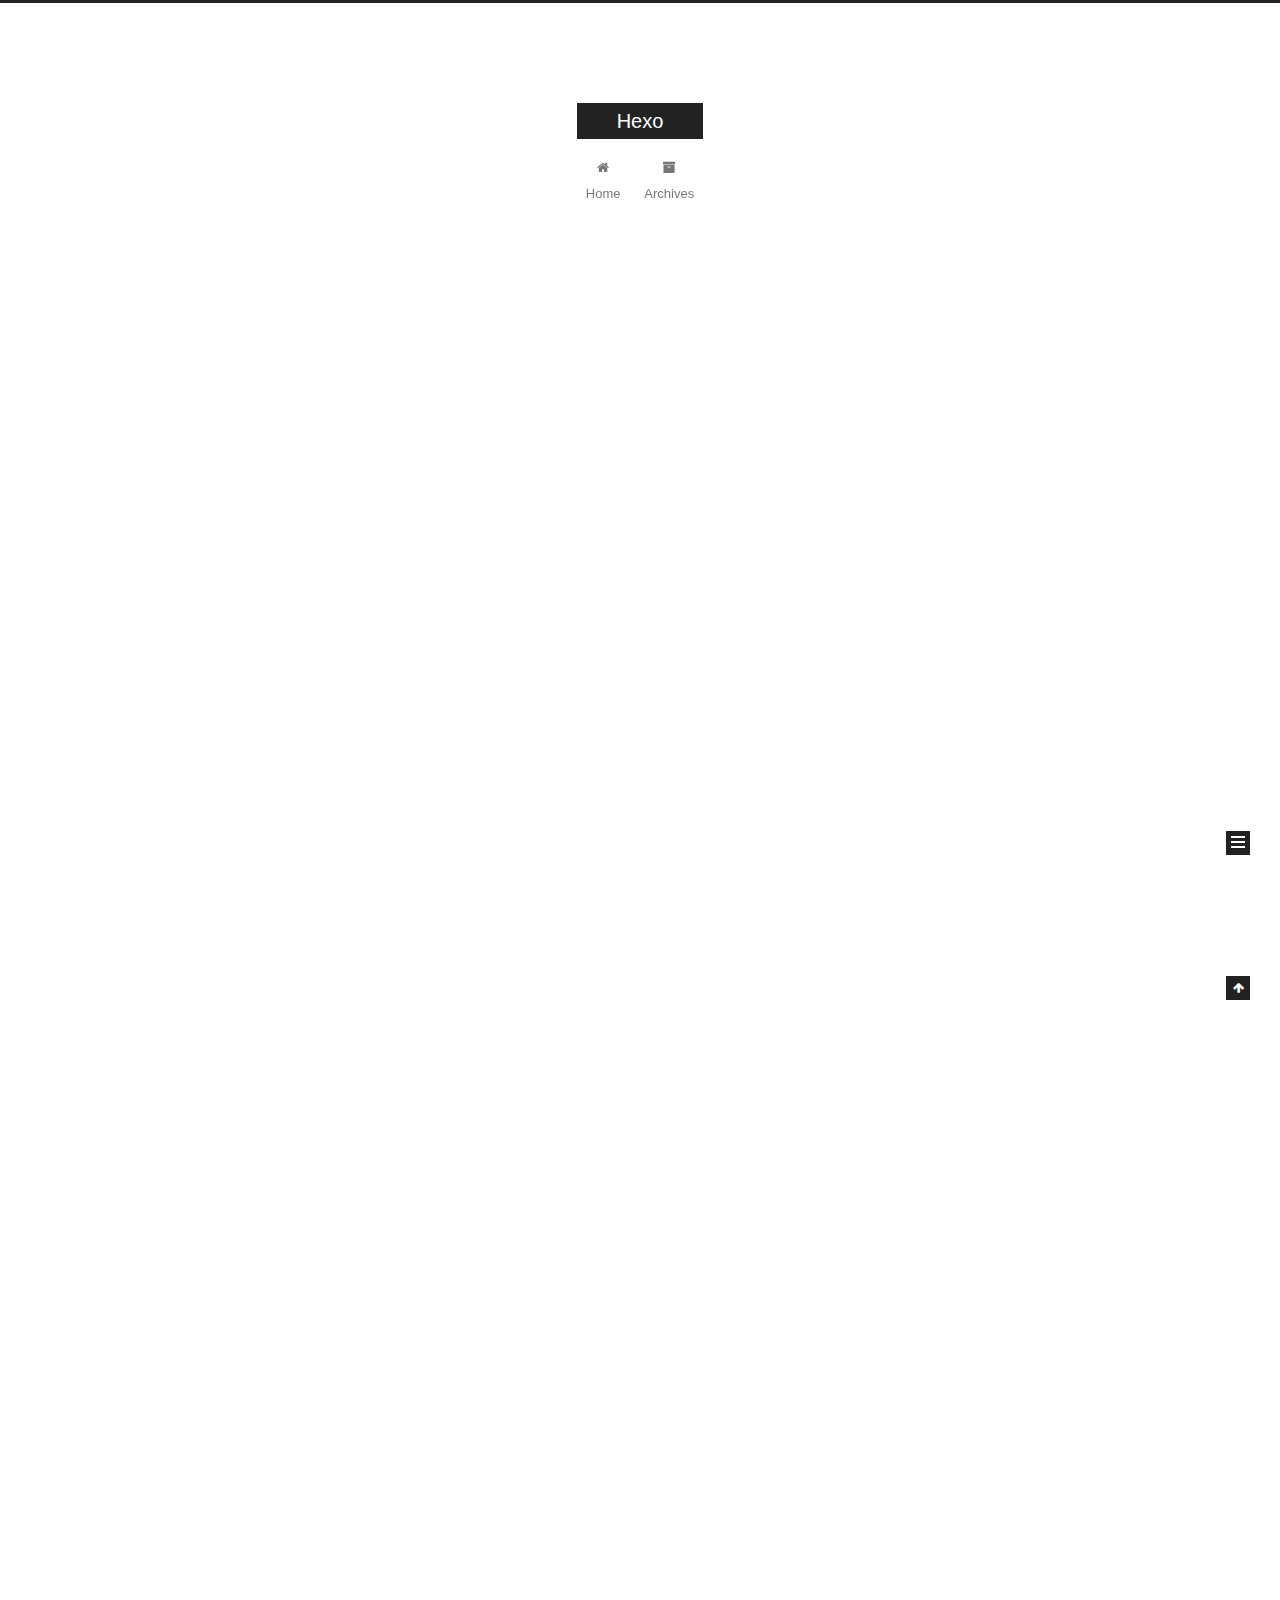
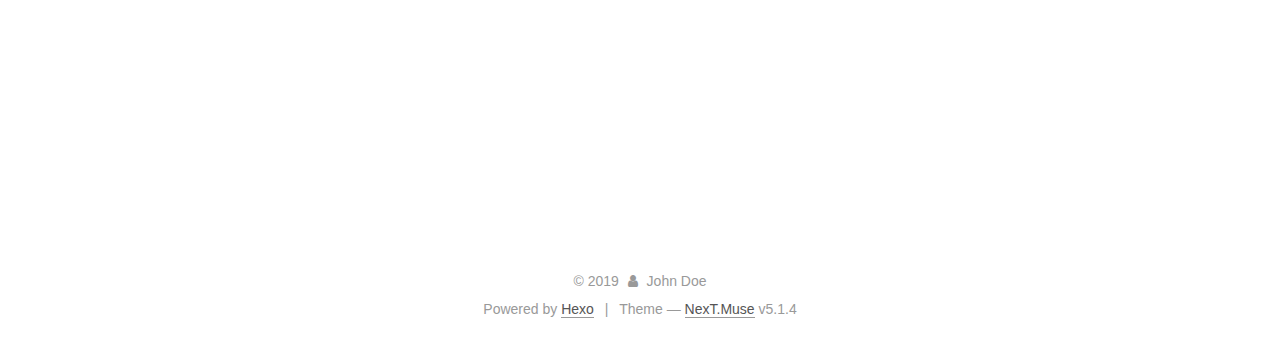
==== index.html @ de1c79ef "Site updated: 2019-03-16 00:17:09" ====
<!DOCTYPE html>



  


<html class="theme-next muse use-motion" lang>
<head><meta name="generator" content="Hexo 3.8.0">
  <meta charset="UTF-8">
<meta http-equiv="X-UA-Compatible" content="IE=edge">
<meta name="viewport" content="width=device-width, initial-scale=1, maximum-scale=1">
<meta name="theme-color" content="#222">









<meta http-equiv="Cache-Control" content="no-transform">
<meta http-equiv="Cache-Control" content="no-siteapp">
















  
  
  <link href="/lib/fancybox/source/jquery.fancybox.css?v=2.1.5" rel="stylesheet" type="text/css">







<link href="/lib/font-awesome/css/font-awesome.min.css?v=4.6.2" rel="stylesheet" type="text/css">

<link href="/css/main.css?v=5.1.4" rel="stylesheet" type="text/css">


  <link rel="apple-touch-icon" sizes="180x180" href="/images/apple-touch-icon-next.png?v=5.1.4">


  <link rel="icon" type="image/png" sizes="32x32" href="/images/favicon-32x32-next.png?v=5.1.4">


  <link rel="icon" type="image/png" sizes="16x16" href="/images/favicon-16x16-next.png?v=5.1.4">


  <link rel="mask-icon" href="/images/logo.svg?v=5.1.4" color="#222">





  <meta name="keywords" content="Hexo, NexT">










<meta property="og:type" content="website">
<meta property="og:title" content="Hexo">
<meta property="og:url" content="http://yoursite.com/index.html">
<meta property="og:site_name" content="Hexo">
<meta property="og:locale" content="default">
<meta name="twitter:card" content="summary">
<meta name="twitter:title" content="Hexo">



<script type="text/javascript" id="hexo.configurations">
  var NexT = window.NexT || {};
  var CONFIG = {
    root: '/',
    scheme: 'Muse',
    version: '5.1.4',
    sidebar: {"position":"left","display":"post","offset":12,"b2t":false,"scrollpercent":false,"onmobile":false},
    fancybox: true,
    tabs: true,
    motion: {"enable":true,"async":false,"transition":{"post_block":"fadeIn","post_header":"slideDownIn","post_body":"slideDownIn","coll_header":"slideLeftIn","sidebar":"slideUpIn"}},
    duoshuo: {
      userId: '0',
      author: 'Author'
    },
    algolia: {
      applicationID: '',
      apiKey: '',
      indexName: '',
      hits: {"per_page":10},
      labels: {"input_placeholder":"Search for Posts","hits_empty":"We didn't find any results for the search: ${query}","hits_stats":"${hits} results found in ${time} ms"}
    }
  };
</script>



  <link rel="canonical" href="http://yoursite.com/">





  <title>Hexo</title>
  








</head>

<body itemscope itemtype="http://schema.org/WebPage" lang="default">

  
  
    
  

  <div class="container sidebar-position-left 
  page-home">
    <div class="headband"></div>

    <header id="header" class="header" itemscope itemtype="http://schema.org/WPHeader">
      <div class="header-inner"><div class="site-brand-wrapper">
  <div class="site-meta ">
    

    <div class="custom-logo-site-title">
      <a href="/" class="brand" rel="start">
        <span class="logo-line-before"><i></i></span>
        <span class="site-title">Hexo</span>
        <span class="logo-line-after"><i></i></span>
      </a>
    </div>
      
        <p class="site-subtitle"></p>
      
  </div>

  <div class="site-nav-toggle">
    <button>
      <span class="btn-bar"></span>
      <span class="btn-bar"></span>
      <span class="btn-bar"></span>
    </button>
  </div>
</div>

<nav class="site-nav">
  

  
    <ul id="menu" class="menu">
      
        
        <li class="menu-item menu-item-home">
          <a href="/" rel="section">
            
              <i class="menu-item-icon fa fa-fw fa-home"></i> <br>
            
            Home
          </a>
        </li>
      
        
        <li class="menu-item menu-item-archives">
          <a href="/archives/" rel="section">
            
              <i class="menu-item-icon fa fa-fw fa-archive"></i> <br>
            
            Archives
          </a>
        </li>
      

      
    </ul>
  

  
</nav>



 </div>
    </header>

    <main id="main" class="main">
      <div class="main-inner">
        <div class="content-wrap">
          <div id="content" class="content">
            
  <section id="posts" class="posts-expand">
    
      

  

  
  
  

  <article class="post post-type-normal" itemscope itemtype="http://schema.org/Article">
  
  
  
  <div class="post-block">
    <link itemprop="mainEntityOfPage" href="http://yoursite.com/2019/03/16/ap/">

    <span hidden itemprop="author" itemscope itemtype="http://schema.org/Person">
      <meta itemprop="name" content="John Doe">
      <meta itemprop="description" content>
      <meta itemprop="image" content="/images/avatar.gif">
    </span>

    <span hidden itemprop="publisher" itemscope itemtype="http://schema.org/Organization">
      <meta itemprop="name" content="Hexo">
    </span>

    
      <header class="post-header">

        
        
          <h1 class="post-title" itemprop="name headline">
                
                <a class="post-title-link" href="/2019/03/16/ap/" itemprop="url">ap</a></h1>
        

        <div class="post-meta">
          <span class="post-time">
            
              <span class="post-meta-item-icon">
                <i class="fa fa-calendar-o"></i>
              </span>
              
                <span class="post-meta-item-text">Posted on</span>
              
              <time title="Post created" itemprop="dateCreated datePublished" datetime="2019-03-16T00:16:54+08:00">
                2019-03-16
              </time>
            

            

            
          </span>

          

          
            
          

          
          

          

          

          

        </div>
      </header>
    

    
    
    
    <div class="post-body" itemprop="articleBody">

      
      

      
        
          
            
          
        
      
    </div>
    
    
    

    

    

    

    <footer class="post-footer">
      

      

      

      
      
        <div class="post-eof"></div>
      
    </footer>
  </div>
  
  
  
  </article>


    
      

  

  
  
  

  <article class="post post-type-normal" itemscope itemtype="http://schema.org/Article">
  
  
  
  <div class="post-block">
    <link itemprop="mainEntityOfPage" href="http://yoursite.com/2019/03/16/你好/">

    <span hidden itemprop="author" itemscope itemtype="http://schema.org/Person">
      <meta itemprop="name" content="John Doe">
      <meta itemprop="description" content>
      <meta itemprop="image" content="/images/avatar.gif">
    </span>

    <span hidden itemprop="publisher" itemscope itemtype="http://schema.org/Organization">
      <meta itemprop="name" content="Hexo">
    </span>

    
      <header class="post-header">

        
        
          <h1 class="post-title" itemprop="name headline">
                
                <a class="post-title-link" href="/2019/03/16/你好/" itemprop="url">Untitled</a></h1>
        

        <div class="post-meta">
          <span class="post-time">
            
              <span class="post-meta-item-icon">
                <i class="fa fa-calendar-o"></i>
              </span>
              
                <span class="post-meta-item-text">Posted on</span>
              
              <time title="Post created" itemprop="dateCreated datePublished" datetime="2019-03-16T00:08:29+08:00">
                2019-03-16
              </time>
            

            

            
          </span>

          

          
            
          

          
          

          

          

          

        </div>
      </header>
    

    
    
    
    <div class="post-body" itemprop="articleBody">

      
      

      
        
          
            <p>#你好</p>
<p>##你好</p>

          
        
      
    </div>
    
    
    

    

    

    

    <footer class="post-footer">
      

      

      

      
      
        <div class="post-eof"></div>
      
    </footer>
  </div>
  
  
  
  </article>


    
      

  

  
  
  

  <article class="post post-type-normal" itemscope itemtype="http://schema.org/Article">
  
  
  
  <div class="post-block">
    <link itemprop="mainEntityOfPage" href="http://yoursite.com/2019/03/15/hello-world/">

    <span hidden itemprop="author" itemscope itemtype="http://schema.org/Person">
      <meta itemprop="name" content="John Doe">
      <meta itemprop="description" content>
      <meta itemprop="image" content="/images/avatar.gif">
    </span>

    <span hidden itemprop="publisher" itemscope itemtype="http://schema.org/Organization">
      <meta itemprop="name" content="Hexo">
    </span>

    
      <header class="post-header">

        
        
          <h1 class="post-title" itemprop="name headline">
                
                <a class="post-title-link" href="/2019/03/15/hello-world/" itemprop="url">Hello World</a></h1>
        

        <div class="post-meta">
          <span class="post-time">
            
              <span class="post-meta-item-icon">
                <i class="fa fa-calendar-o"></i>
              </span>
              
                <span class="post-meta-item-text">Posted on</span>
              
              <time title="Post created" itemprop="dateCreated datePublished" datetime="2019-03-15T22:53:19+08:00">
                2019-03-15
              </time>
            

            

            
          </span>

          

          
            
          

          
          

          

          

          

        </div>
      </header>
    

    
    
    
    <div class="post-body" itemprop="articleBody">

      
      

      
        
          
            <p>Welcome to <a href="https://hexo.io/" target="_blank" rel="noopener">Hexo</a>! This is your very first post. Check <a href="https://hexo.io/docs/" target="_blank" rel="noopener">documentation</a> for more info. If you get any problems when using Hexo, you can find the answer in <a href="https://hexo.io/docs/troubleshooting.html" target="_blank" rel="noopener">troubleshooting</a> or you can ask me on <a href="https://github.com/hexojs/hexo/issues" target="_blank" rel="noopener">GitHub</a>.</p>
<h2 id="Quick-Start"><a href="#Quick-Start" class="headerlink" title="Quick Start"></a>Quick Start</h2><h3 id="Create-a-new-post"><a href="#Create-a-new-post" class="headerlink" title="Create a new post"></a>Create a new post</h3><figure class="highlight bash"><table><tr><td class="gutter"><pre><span class="line">1</span><br></pre></td><td class="code"><pre><span class="line">$ hexo new <span class="string">"My New Post"</span></span><br></pre></td></tr></table></figure>
<p>More info: <a href="https://hexo.io/docs/writing.html" target="_blank" rel="noopener">Writing</a></p>
<h3 id="Run-server"><a href="#Run-server" class="headerlink" title="Run server"></a>Run server</h3><figure class="highlight bash"><table><tr><td class="gutter"><pre><span class="line">1</span><br></pre></td><td class="code"><pre><span class="line">$ hexo server</span><br></pre></td></tr></table></figure>
<p>More info: <a href="https://hexo.io/docs/server.html" target="_blank" rel="noopener">Server</a></p>
<h3 id="Generate-static-files"><a href="#Generate-static-files" class="headerlink" title="Generate static files"></a>Generate static files</h3><figure class="highlight bash"><table><tr><td class="gutter"><pre><span class="line">1</span><br></pre></td><td class="code"><pre><span class="line">$ hexo generate</span><br></pre></td></tr></table></figure>
<p>More info: <a href="https://hexo.io/docs/generating.html" target="_blank" rel="noopener">Generating</a></p>
<h3 id="Deploy-to-remote-sites"><a href="#Deploy-to-remote-sites" class="headerlink" title="Deploy to remote sites"></a>Deploy to remote sites</h3><figure class="highlight bash"><table><tr><td class="gutter"><pre><span class="line">1</span><br></pre></td><td class="code"><pre><span class="line">$ hexo deploy</span><br></pre></td></tr></table></figure>
<p>More info: <a href="https://hexo.io/docs/deployment.html" target="_blank" rel="noopener">Deployment</a></p>

          
        
      
    </div>
    
    
    

    

    

    

    <footer class="post-footer">
      

      

      

      
      
        <div class="post-eof"></div>
      
    </footer>
  </div>
  
  
  
  </article>


    
  </section>

  


          </div>
          


          

        </div>
        
          
  
  <div class="sidebar-toggle">
    <div class="sidebar-toggle-line-wrap">
      <span class="sidebar-toggle-line sidebar-toggle-line-first"></span>
      <span class="sidebar-toggle-line sidebar-toggle-line-middle"></span>
      <span class="sidebar-toggle-line sidebar-toggle-line-last"></span>
    </div>
  </div>

  <aside id="sidebar" class="sidebar">
    
    <div class="sidebar-inner">

      

      

      <section class="site-overview-wrap sidebar-panel sidebar-panel-active">
        <div class="site-overview">
          <div class="site-author motion-element" itemprop="author" itemscope itemtype="http://schema.org/Person">
            
              <p class="site-author-name" itemprop="name">John Doe</p>
              <p class="site-description motion-element" itemprop="description"></p>
          </div>

          <nav class="site-state motion-element">

            
              <div class="site-state-item site-state-posts">
              
                <a href="/archives/">
              
                  <span class="site-state-item-count">3</span>
                  <span class="site-state-item-name">posts</span>
                </a>
              </div>
            

            

            

          </nav>

          

          

          
          

          
          

          

        </div>
      </section>

      

      

    </div>
  </aside>


        
      </div>
    </main>

    <footer id="footer" class="footer">
      <div class="footer-inner">
        <div class="copyright">&copy; <span itemprop="copyrightYear">2019</span>
  <span class="with-love">
    <i class="fa fa-user"></i>
  </span>
  <span class="author" itemprop="copyrightHolder">John Doe</span>

  
</div>


  <div class="powered-by">Powered by <a class="theme-link" target="_blank" href="https://hexo.io">Hexo</a></div>



  <span class="post-meta-divider">|</span>



  <div class="theme-info">Theme &mdash; <a class="theme-link" target="_blank" href="https://github.com/iissnan/hexo-theme-next">NexT.Muse</a> v5.1.4</div>




        







        
      </div>
    </footer>

    
      <div class="back-to-top">
        <i class="fa fa-arrow-up"></i>
        
      </div>
    

    

  </div>

  

<script type="text/javascript">
  if (Object.prototype.toString.call(window.Promise) !== '[object Function]') {
    window.Promise = null;
  }
</script>









  












  
  
    <script type="text/javascript" src="/lib/jquery/index.js?v=2.1.3"></script>
  

  
  
    <script type="text/javascript" src="/lib/fastclick/lib/fastclick.min.js?v=1.0.6"></script>
  

  
  
    <script type="text/javascript" src="/lib/jquery_lazyload/jquery.lazyload.js?v=1.9.7"></script>
  

  
  
    <script type="text/javascript" src="/lib/velocity/velocity.min.js?v=1.2.1"></script>
  

  
  
    <script type="text/javascript" src="/lib/velocity/velocity.ui.min.js?v=1.2.1"></script>
  

  
  
    <script type="text/javascript" src="/lib/fancybox/source/jquery.fancybox.pack.js?v=2.1.5"></script>
  


  


  <script type="text/javascript" src="/js/src/utils.js?v=5.1.4"></script>

  <script type="text/javascript" src="/js/src/motion.js?v=5.1.4"></script>



  
  

  

  


  <script type="text/javascript" src="/js/src/bootstrap.js?v=5.1.4"></script>



  


  




	





  





  












  





  

  

  

  
  

  

  

  

</body>
</html>
---- css/main.css ----
/* normalize.css v3.0.2 | MIT License | git.io/normalize */
html {
  font-family: sans-serif; /* 1 */
  -ms-text-size-adjust: 100%; /* 2 */
  -webkit-text-size-adjust: 100%; /* 2 */
}
body {
  margin: 0;
}
article,
aside,
details,
figcaption,
figure,
footer,
header,
hgroup,
main,
menu,
nav,
section,
summary {
  display: block;
}
audio,
canvas,
progress,
video {
  display: inline-block; /* 1 */
  vertical-align: baseline; /* 2 */
}
audio:not([controls]) {
  display: none;
  height: 0;
}
[hidden],
template {
  display: none;
}
a {
  background-color: transparent;
}
a:active,
a:hover {
  outline: 0;
}
abbr[title] {
  border-bottom: 1px dotted;
}
b,
strong {
  font-weight: bold;
}
dfn {
  font-style: italic;
}
h1 {
  font-size: 2em;
  margin: 0.67em 0;
}
mark {
  background: #ff0;
  color: #000;
}
small {
  font-size: 80%;
}
sub,
sup {
  font-size: 75%;
  line-height: 0;
  position: relative;
  vertical-align: baseline;
}
sup {
  top: -0.5em;
}
sub {
  bottom: -0.25em;
}
img {
  border: 0;
}
svg:not(:root) {
  overflow: hidden;
}
figure {
  margin: 1em 40px;
}
hr {
  -moz-box-sizing: content-box;
  box-sizing: content-box;
  height: 0;
}
pre {
  overflow: auto;
}
code,
kbd,
pre,
samp {
  font-family: monospace, monospace;
  font-size: 1em;
}
button,
input,
optgroup,
select,
textarea {
  color: inherit; /* 1 */
  font: inherit; /* 2 */
  margin: 0; /* 3 */
}
button {
  overflow: visible;
}
button,
select {
  text-transform: none;
}
button,
html input[type="button"],
input[type="reset"],
input[type="submit"] {
  -webkit-appearance: button; /* 2 */
  cursor: pointer; /* 3 */
}
button[disabled],
html input[disabled] {
  cursor: default;
}
button::-moz-focus-inner,
input::-moz-focus-inner {
  border: 0;
  padding: 0;
}
input {
  line-height: normal;
}
input[type="checkbox"],
input[type="radio"] {
  box-sizing: border-box; /* 1 */
  padding: 0; /* 2 */
}
input[type="number"]::-webkit-inner-spin-button,
input[type="number"]::-webkit-outer-spin-button {
  height: auto;
}
input[type="search"] {
  -webkit-appearance: textfield; /* 1 */
  -moz-box-sizing: content-box;
  -webkit-box-sizing: content-box; /* 2 */
  box-sizing: content-box;
}
input[type="search"]::-webkit-search-cancel-button,
input[type="search"]::-webkit-search-decoration {
  -webkit-appearance: none;
}
fieldset {
  border: 1px solid #c0c0c0;
  margin: 0 2px;
  padding: 0.35em 0.625em 0.75em;
}
legend {
  border: 0; /* 1 */
  padding: 0; /* 2 */
}
textarea {
  overflow: auto;
}
optgroup {
  font-weight: bold;
}
table {
  border-collapse: collapse;
  border-spacing: 0;
}
td,
th {
  padding: 0;
}
::selection {
  background: #262a30;
  color: #fff;
}
body {
  position: relative;
  font-family: 'Lato', "PingFang SC", "Microsoft YaHei", sans-serif;
  font-size: 14px;
  line-height: 2;
  color: #555;
  background: #fff;
}
@media (max-width: 767px) {
  body {
    padding-right: 0 !important;
  }
}
@media (min-width: 768px) and (max-width: 991px) {
  body {
    padding-right: 0 !important;
  }
}
@media (min-width: 1600px) {
  body {
    font-size: 16px;
  }
}
h1,
h2,
h3,
h4,
h5,
h6 {
  margin: 0;
  padding: 0;
  font-weight: bold;
  line-height: 1.5;
  font-family: 'Lato', "PingFang SC", "Microsoft YaHei", sans-serif;
}
h2,
h3,
h4,
h5,
h6 {
  margin: 20px 0 15px;
}
h1 {
  font-size: 22px;
}
@media (max-width: 767px) {
  h1 {
    font-size: 18px;
  }
}
h2 {
  font-size: 20px;
}
@media (max-width: 767px) {
  h2 {
    font-size: 16px;
  }
}
h3 {
  font-size: 18px;
}
@media (max-width: 767px) {
  h3 {
    font-size: 14px;
  }
}
h4 {
  font-size: 16px;
}
@media (max-width: 767px) {
  h4 {
    font-size: 12px;
  }
}
h5 {
  font-size: 14px;
}
@media (max-width: 767px) {
  h5 {
    font-size: 10px;
  }
}
h6 {
  font-size: 12px;
}
@media (max-width: 767px) {
  h6 {
    font-size: 8px;
  }
}
p {
  margin: 0 0 20px 0;
}
a {
  color: #555;
  text-decoration: none;
  outline: none;
  border-bottom: 1px solid #999;
  word-wrap: break-word;
}
a:hover {
  color: #222;
  border-bottom-color: #222;
}
blockquote {
  margin: 0;
  padding: 0;
}
img {
  display: block;
  margin: auto;
  max-width: 100%;
  height: auto;
}
hr {
  margin: 40px 0;
  height: 3px;
  border: none;
  background-color: #ddd;
  background-image: repeating-linear-gradient(-45deg, #fff, #fff 4px, transparent 4px, transparent 8px);
}
blockquote {
  padding: 0 15px;
  color: #666;
  border-left: 4px solid #ddd;
}
blockquote cite::before {
  content: "-";
  padding: 0 5px;
}
dt {
  font-weight: 700;
}
dd {
  margin: 0;
  padding: 0;
}
kbd {
  border: 1px solid #ccc;
  border-radius: 0.2em;
  box-shadow: 0.1em 0.1em 0.2em rgba(0,0,0,0.1);
  background-color: #f9f9f9;
  font-family: inherit;
  background-image: -webkit-linear-gradient(top, #eee, #fff, #eee);
  padding: 0.1em 0.3em;
  white-space: nowrap;
}
.text-left {
  text-align: left;
}
.text-center {
  text-align: center;
}
.text-right {
  text-align: right;
}
.text-justify {
  text-align: justify;
}
.text-nowrap {
  white-space: nowrap;
}
.text-lowercase {
  text-transform: lowercase;
}
.text-uppercase {
  text-transform: uppercase;
}
.text-capitalize {
  text-transform: capitalize;
}
.center-block {
  display: block;
  margin-left: auto;
  margin-right: auto;
}
.clearfix:before,
.clearfix:after {
  content: " ";
  display: table;
}
.clearfix:after {
  clear: both;
}
.pullquote {
  width: 45%;
}
.pullquote.left {
  float: left;
  margin-left: 5px;
  margin-right: 10px;
}
.pullquote.right {
  float: right;
  margin-left: 10px;
  margin-right: 5px;
}
.affix.affix.affix {
  position: fixed;
}
.translation {
  margin-top: -20px;
  font-size: 14px;
  color: #999;
}
.scrollbar-measure {
  width: 100px;
  height: 100px;
  overflow: scroll;
  position: absolute;
  top: -9999px;
}
.use-motion .motion-element {
  opacity: 0;
}
table {
  margin: 20px 0;
  width: 100%;
  border-collapse: collapse;
  border-spacing: 0;
  border: 1px solid #ddd;
  font-size: 14px;
  table-layout: fixed;
  word-wrap: break-all;
}
table>tbody>tr:nth-of-type(odd) {
  background-color: #f9f9f9;
}
table>tbody>tr:hover {
  background-color: #f5f5f5;
}
caption,
th,
td {
  padding: 8px;
  text-align: left;
  vertical-align: middle;
  font-weight: normal;
}
th,
td {
  border-bottom: 3px solid #ddd;
  border-right: 1px solid #eee;
}
th {
  padding-bottom: 10px;
  font-weight: 700;
}
td {
  border-bottom-width: 1px;
}
html,
body {
  height: 100%;
}
.container {
  position: relative;
  min-height: 100%;
}
.header-inner {
  margin: 0 auto;
  padding: 100px 0 70px;
  width: 700px;
}
@media (min-width: 1600px) {
  .container .header-inner {
    width: 900px;
  }
}
.main {
  padding-bottom: 150px;
}
.main-inner {
  margin: 0 auto;
  width: 700px;
}
@media (min-width: 1600px) {
  .container .main-inner {
    width: 900px;
  }
}
.footer {
  position: absolute;
  left: 0;
  bottom: 0;
  width: 100%;
  min-height: 50px;
}
.footer-inner {
  box-sizing: border-box;
  margin: 20px auto;
  width: 700px;
}
@media (min-width: 1600px) {
  .container .footer-inner {
    width: 900px;
  }
}
pre,
.highlight {
  overflow: auto;
  margin: 20px 0;
  padding: 0;
  font-size: 13px;
  color: #4d4d4c;
  background: #f7f7f7;
  line-height: 1.6;
}
pre,
code {
  font-family: consolas, Menlo, "PingFang SC", "Microsoft YaHei", monospace;
}
code {
  padding: 2px 4px;
  word-wrap: break-word;
  color: #555;
  background: #eee;
  border-radius: 3px;
  font-size: 13px;
}
pre {
  padding: 10px;
}
pre code {
  padding: 0;
  color: #4d4d4c;
  background: none;
  text-shadow: none;
}
.highlight {
  border-radius: 1px;
}
.highlight pre {
  border: none;
  margin: 0;
  padding: 10px 0;
}
.highlight table {
  margin: 0;
  width: auto;
  border: none;
}
.highlight td {
  border: none;
  padding: 0;
}
.highlight figcaption {
  font-size: 1em;
  color: #4d4d4c;
  line-height: 1em;
  margin-bottom: 1em;
}
.highlight figcaption:before,
.highlight figcaption:after {
  content: " ";
  display: table;
}
.highlight figcaption:after {
  clear: both;
}
.highlight figcaption a {
  float: right;
  color: #4d4d4c;
}
.highlight figcaption a:hover {
  border-bottom-color: #4d4d4c;
}
.highlight .gutter pre {
  padding-left: 10px;
  padding-right: 10px;
  color: #869194;
  text-align: right;
  background-color: #eff2f3;
}
.highlight .code pre {
  width: 100%;
  padding-left: 10px;
  padding-right: 10px;
  background-color: #f7f7f7;
}
.highlight .line {
  height: 20px;
}
.gutter {
  -webkit-user-select: none;
  -moz-user-select: none;
  -ms-user-select: none;
  user-select: none;
}
.gist table {
  width: auto;
}
.gist table td {
  border: none;
}
pre .deletion {
  background: #fdd;
}
pre .addition {
  background: #dfd;
}
pre .meta {
  color: #8959a8;
}
pre .comment {
  color: #8e908c;
}
pre .variable,
pre .attribute,
pre .tag,
pre .regexp,
pre .ruby .constant,
pre .xml .tag .title,
pre .xml .pi,
pre .xml .doctype,
pre .html .doctype,
pre .css .id,
pre .css .class,
pre .css .pseudo {
  color: #c82829;
}
pre .number,
pre .preprocessor,
pre .built_in,
pre .literal,
pre .params,
pre .constant,
pre .command {
  color: #f5871f;
}
pre .ruby .class .title,
pre .css .rules .attribute,
pre .string,
pre .value,
pre .inheritance,
pre .header,
pre .ruby .symbol,
pre .xml .cdata,
pre .special,
pre .number,
pre .formula {
  color: #718c00;
}
pre .title,
pre .css .hexcolor {
  color: #3e999f;
}
pre .function,
pre .python .decorator,
pre .python .title,
pre .ruby .function .title,
pre .ruby .title .keyword,
pre .perl .sub,
pre .javascript .title,
pre .coffeescript .title {
  color: #4271ae;
}
pre .keyword,
pre .javascript .function {
  color: #8959a8;
}
.full-image.full-image.full-image.full-image {
  border: none;
  max-width: 100%;
  width: auto;
  margin: 20px auto 25px;
}
@media (min-width: 992px) {
  .full-image.full-image.full-image.full-image {
    max-width: none;
    width: 110%;
    margin: 25px -5%;
  }
}
.blockquote-center,
.page-home .post-type-quote blockquote,
.page-post-detail .post-type-quote blockquote {
  position: relative;
  margin: 40px 0;
  padding: 0;
  border-left: none;
  text-align: center;
}
.blockquote-center::before,
.page-home .post-type-quote blockquote::before,
.page-post-detail .post-type-quote blockquote::before,
.blockquote-center::after,
.page-home .post-type-quote blockquote::after,
.page-post-detail .post-type-quote blockquote::after {
  position: absolute;
  content: ' ';
  display: block;
  width: 100%;
  height: 24px;
  opacity: 0.2;
  background-repeat: no-repeat;
  background-position: 0 -6px;
  background-size: 22px 22px;
}
.blockquote-center::before,
.page-home .post-type-quote blockquote::before,
.page-post-detail .post-type-quote blockquote::before {
  top: -20px;
  background-image: url("../images/quote-l.svg");
  border-top: 1px solid #ccc;
}
.blockquote-center::after,
.page-home .post-type-quote blockquote::after,
.page-post-detail .post-type-quote blockquote::after {
  bottom: -20px;
  background-image: url("../images/quote-r.svg");
  border-bottom: 1px solid #ccc;
  background-position: 100% 8px;
}
.blockquote-center p,
.page-home .post-type-quote blockquote p,
.page-post-detail .post-type-quote blockquote p,
.blockquote-center div,
.page-home .post-type-quote blockquote div,
.page-post-detail .post-type-quote blockquote div {
  text-align: center;
}
.post .post-body .group-picture img {
  box-sizing: border-box;
  padding: 0 3px;
  border: none;
}
.post .group-picture-row {
  overflow: hidden;
  margin-top: 6px;
}
.post .group-picture-row:first-child {
  margin-top: 0;
}
.post .group-picture-column {
  float: left;
}
.page-post-detail .post-body .group-picture-column {
  float: none;
  margin-top: 10px;
  width: auto !important;
}
.page-post-detail .post-body .group-picture-column img {
  margin: 0 auto;
}
.page-archive .group-picture-container {
  overflow: hidden;
}
.page-archive .group-picture-row {
  float: left;
}
.page-archive .group-picture-row:first-child {
  margin-top: 6px;
}
.page-archive .group-picture-column {
  max-width: 150px;
  max-height: 150px;
}
.post-body .note {
  position: relative;
  padding: 15px;
  margin-bottom: 20px;
  border: 1px solid #eee;
  border-left-width: 5px;
  border-radius: 3px;
}
.post-body .note h2,
.post-body .note h3,
.post-body .note h4,
.post-body .note h5,
.post-body .note h6 {
  margin-top: 0;
  margin-bottom: 0;
  border-bottom: initial;
  padding-top: 0 !important;
}
.post-body .note p:first-child,
.post-body .note ul:first-child,
.post-body .note ol:first-child,
.post-body .note table:first-child,
.post-body .note pre:first-child,
.post-body .note blockquote:first-child {
  margin-top: 0;
}
.post-body .note p:last-child,
.post-body .note ul:last-child,
.post-body .note ol:last-child,
.post-body .note table:last-child,
.post-body .note pre:last-child,
.post-body .note blockquote:last-child {
  margin-bottom: 0;
}
.post-body .note.default {
  border-left-color: #777;
}
.post-body .note.default h2,
.post-body .note.default h3,
.post-body .note.default h4,
.post-body .note.default h5,
.post-body .note.default h6 {
  color: #777;
}
.post-body .note.primary {
  border-left-color: #6f42c1;
}
.post-body .note.primary h2,
.post-body .note.primary h3,
.post-body .note.primary h4,
.post-body .note.primary h5,
.post-body .note.primary h6 {
  color: #6f42c1;
}
.post-body .note.info {
  border-left-color: #428bca;
}
.post-body .note.info h2,
.post-body .note.info h3,
.post-body .note.info h4,
.post-body .note.info h5,
.post-body .note.info h6 {
  color: #428bca;
}
.post-body .note.success {
  border-left-color: #5cb85c;
}
.post-body .note.success h2,
.post-body .note.success h3,
.post-body .note.success h4,
.post-body .note.success h5,
.post-body .note.success h6 {
  color: #5cb85c;
}
.post-body .note.warning {
  border-left-color: #f0ad4e;
}
.post-body .note.warning h2,
.post-body .note.warning h3,
.post-body .note.warning h4,
.post-body .note.warning h5,
.post-body .note.warning h6 {
  color: #f0ad4e;
}
.post-body .note.danger {
  border-left-color: #d9534f;
}
.post-body .note.danger h2,
.post-body .note.danger h3,
.post-body .note.danger h4,
.post-body .note.danger h5,
.post-body .note.danger h6 {
  color: #d9534f;
}
.post-body .label {
  display: inline;
  padding: 0 2px;
  white-space: nowrap;
}
.post-body .label.default {
  background-color: #f0f0f0;
}
.post-body .label.primary {
  background-color: #efe6f7;
}
.post-body .label.info {
  background-color: #e5f2f8;
}
.post-body .label.success {
  background-color: #e7f4e9;
}
.post-body .label.warning {
  background-color: #fcf6e1;
}
.post-body .label.danger {
  background-color: #fae8eb;
}
.post-body .tabs {
  position: relative;
  display: block;
  margin-bottom: 20px;
  padding-top: 10px;
}
.post-body .tabs ul.nav-tabs {
  margin: 0;
  padding: 0;
  display: flex;
  margin-bottom: -1px;
}
@media (max-width: 413px) {
  .post-body .tabs ul.nav-tabs {
    display: block;
    margin-bottom: 5px;
  }
}
.post-body .tabs ul.nav-tabs li.tab {
  list-style-type: none !important;
  margin: 0 0.25em 0 0;
  border-top: 3px solid transparent;
  border-left: 1px solid transparent;
  border-right: 1px solid transparent;
}
@media (max-width: 413px) {
  .post-body .tabs ul.nav-tabs li.tab {
    margin: initial;
    border-top: 1px solid transparent;
    border-left: 3px solid transparent;
    border-right: 1px solid transparent;
    border-bottom: 1px solid transparent;
  }
}
.post-body .tabs ul.nav-tabs li.tab a {
  outline: 0;
  border-bottom: initial;
  display: block;
  line-height: 1.8em;
  padding: 0.25em 0.75em;
  transition-duration: 0.2s;
  transition-timing-function: ease-out;
  transition-delay: 0s;
}
.post-body .tabs ul.nav-tabs li.tab a i {
  width: 1.285714285714286em;
}
.post-body .tabs ul.nav-tabs li.tab.active {
  border-top: 3px solid #fc6423;
  border-left: 1px solid #ddd;
  border-right: 1px solid #ddd;
  background-color: #fff;
}
@media (max-width: 413px) {
  .post-body .tabs ul.nav-tabs li.tab.active {
    border-top: 1px solid #ddd;
    border-left: 3px solid #fc6423;
    border-right: 1px solid #ddd;
    border-bottom: 1px solid #ddd;
  }
}
.post-body .tabs ul.nav-tabs li.tab.active a {
  cursor: default;
  color: #555;
}
.post-body .tabs .tab-content {
  background-color: #fff;
}
.post-body .tabs .tab-content .tab-pane {
  border: 1px solid #ddd;
  padding: 20px 20px 0 20px;
}
.post-body .tabs .tab-content .tab-pane:not(.active) {
  display: none !important;
}
.post-body .tabs .tab-content .tab-pane.active {
  display: block !important;
}
.btn {
  display: inline-block;
  padding: 0 20px;
  font-size: 14px;
  color: #fff;
  background: #222;
  border: 2px solid #222;
  text-decoration: none;
  border-radius: 0;
  transition-property: background-color;
  transition-duration: 0.2s;
  transition-timing-function: ease-in-out;
  transition-delay: 0s;
  line-height: 2;
}
.btn:hover {
  border-color: #222;
  color: #222;
  background: #fff;
}
.btn +.btn {
  margin: 0 0 8px 8px;
}
.btn .fa-fw {
  width: 1.285714285714286em;
  text-align: left;
}
.btn-bar {
  display: block;
  width: 22px;
  height: 2px;
  background: #555;
  border-radius: 1px;
}
.btn-bar+.btn-bar {
  margin-top: 4px;
}
.pagination {
  margin: 120px 0 40px;
  text-align: center;
  border-top: 1px solid #eee;
}
.page-number-basic,
.pagination .prev,
.pagination .next,
.pagination .page-number,
.pagination .space {
  display: inline-block;
  position: relative;
  top: -1px;
  margin: 0 10px;
  padding: 0 11px;
}
@media (max-width: 767px) {
  .page-number-basic,
  .pagination .prev,
  .pagination .next,
  .pagination .page-number,
  .pagination .space {
    margin: 0 5px;
  }
}
.pagination .prev,
.pagination .next,
.pagination .page-number {
  border-bottom: 0;
  border-top: 1px solid #eee;
  transition-property: border-color;
  transition-duration: 0.2s;
  transition-timing-function: ease-in-out;
  transition-delay: 0s;
}
.pagination .prev:hover,
.pagination .next:hover,
.pagination .page-number:hover {
  border-top-color: #222;
}
.pagination .space {
  padding: 0;
  margin: 0;
}
.pagination .prev {
  margin-left: 0;
}
.pagination .next {
  margin-right: 0;
}
.pagination .page-number.current {
  color: #fff;
  background: #ccc;
  border-top-color: #ccc;
}
@media (max-width: 767px) {
  .pagination {
    border-top: none;
  }
  .pagination .prev,
  .pagination .next,
  .pagination .page-number {
    margin-bottom: 10px;
    border-top: 0;
    border-bottom: 1px solid #eee;
    padding: 0 10px;
  }
  .pagination .prev:hover,
  .pagination .next:hover,
  .pagination .page-number:hover {
    border-bottom-color: #222;
  }
}
.comments {
  margin: 60px 20px 0;
}
.tag-cloud {
  text-align: center;
}
.tag-cloud a {
  display: inline-block;
  margin: 10px;
}
.back-to-top {
  box-sizing: border-box;
  position: fixed;
  bottom: -100px;
  right: 30px;
  z-index: 1050;
  padding: 0 6px;
  width: 24px;
  background: #222;
  font-size: 12px;
  opacity: 1;
  color: #fff;
  cursor: pointer;
  text-align: center;
  -webkit-transform: translateZ(0);
  transition-property: bottom;
  transition-duration: 0.2s;
  transition-timing-function: ease-in-out;
  transition-delay: 0s;
}
@media (min-width: 768px) and (max-width: 991px) {
  .back-to-top {
    display: none !important;
  }
}
@media (max-width: 767px) {
  .back-to-top {
    display: none !important;
  }
}
.back-to-top.back-to-top-on {
  bottom: 19px;
}
.header {
  background: transparent;
}
.header-inner {
  position: relative;
}
.headband {
  height: 3px;
  background: #222;
}
.site-meta {
  margin: 0;
  text-align: center;
}
@media (max-width: 767px) {
  .site-meta {
    text-align: center;
  }
}
.brand {
  position: relative;
  display: inline-block;
  padding: 0 40px;
  color: #fff;
  background: #222;
  border-bottom: none;
}
.brand:hover {
  color: #fff;
}
.logo {
  display: inline-block;
  margin-right: 5px;
  line-height: 36px;
  vertical-align: top;
}
.site-title {
  display: inline-block;
  vertical-align: top;
  line-height: 36px;
  font-size: 20px;
  font-weight: normal;
  font-family: 'Lato', "PingFang SC", "Microsoft YaHei", sans-serif;
}
.site-subtitle {
  margin-top: 10px;
  font-size: 13px;
  color: #999;
}
.use-motion .brand {
  opacity: 0;
}
.use-motion .logo,
.use-motion .site-title,
.use-motion .site-subtitle {
  opacity: 0;
  position: relative;
  top: -10px;
}
.site-nav-toggle {
  display: none;
  position: absolute;
  top: 10px;
  left: 10px;
}
@media (max-width: 767px) {
  .site-nav-toggle {
    display: block;
  }
}
.site-nav-toggle button {
  margin-top: 2px;
  padding: 9px 10px;
  background: transparent;
  border: none;
}
@media (max-width: 767px) {
  .site-nav {
    display: none;
    margin: 0 -10px;
    padding: 0 10px;
    clear: both;
    border-top: 1px solid #ddd;
  }
}
@media (min-width: 768px) and (max-width: 991px) {
  .site-nav {
    display: block !important;
  }
}
@media (min-width: 992px) {
  .site-nav {
    display: block !important;
  }
}
.menu {
  margin-top: 20px;
  padding-left: 0;
  text-align: center;
}
.menu .menu-item {
  display: inline-block;
  margin: 0 10px;
  list-style: none;
}
@media screen and (max-width: 767px) {
  .menu .menu-item {
    margin-top: 10px;
  }
}
.menu .menu-item a {
  display: block;
  font-size: 13px;
  line-height: inherit;
  border-bottom: 1px solid transparent;
  transition-property: border-color;
  transition-duration: 0.2s;
  transition-timing-function: ease-in-out;
  transition-delay: 0s;
}
.menu .menu-item a:hover {
  border-bottom-color: #222;
}
.menu .menu-item .fa {
  margin-right: 5px;
}
.use-motion .menu-item {
  opacity: 0;
}
.post-body {
  font-family: 'Lato', "PingFang SC", "Microsoft YaHei", sans-serif;
}
@media (max-width: 767px) {
  .post-body {
    word-break: break-word;
  }
}
.post-body .fancybox img {
  display: block !important;
  margin: 0 auto;
  cursor: pointer;
  cursor: zoom-in;
  cursor: -webkit-zoom-in;
}
.post-body .image-caption,
.post-body .figure .caption {
  margin: -20px auto 15px;
  text-align: center;
  font-size: 14px;
  color: #999;
  font-weight: bold;
  line-height: 1;
}
.post-sticky-flag {
  display: inline-block;
  font-size: 16px;
  -ms-transform: rotate(30deg);
  -webkit-transform: rotate(30deg);
  -moz-transform: rotate(30deg);
  -ms-transform: rotate(30deg);
  -o-transform: rotate(30deg);
  transform: rotate(30deg);
}
.use-motion .post-block,
.use-motion .pagination,
.use-motion .comments {
  opacity: 0;
}
.use-motion .post-header {
  opacity: 0;
}
.use-motion .post-body {
  opacity: 0;
}
.use-motion .collection-title {
  opacity: 0;
}
.posts-expand {
  padding-top: 40px;
}
@media (max-width: 767px) {
  .posts-expand {
    margin: 0 20px;
  }
  .post-body pre .gutter pre {
    padding-right: 10px;
  }
  .post-body .highlight {
    margin-left: 0px;
    margin-right: 0px;
    padding: 0;
  }
  .post-body .highlight .gutter pre {
    padding-right: 10px;
  }
}
@media (min-width: 992px) {
  .posts-expand .post-body {
    text-align: justify;
  }
}
.posts-expand .post-body h2,
.posts-expand .post-body h3,
.posts-expand .post-body h4,
.posts-expand .post-body h5,
.posts-expand .post-body h6 {
  padding-top: 10px;
}
.posts-expand .post-body h2 .header-anchor,
.posts-expand .post-body h3 .header-anchor,
.posts-expand .post-body h4 .header-anchor,
.posts-expand .post-body h5 .header-anchor,
.posts-expand .post-body h6 .header-anchor {
  float: right;
  margin-left: 10px;
  color: #ccc;
  border-bottom-style: none;
  visibility: hidden;
}
.posts-expand .post-body h2 .header-anchor:hover,
.posts-expand .post-body h3 .header-anchor:hover,
.posts-expand .post-body h4 .header-anchor:hover,
.posts-expand .post-body h5 .header-anchor:hover,
.posts-expand .post-body h6 .header-anchor:hover {
  color: inherit;
}
.posts-expand .post-body h2:hover .header-anchor,
.posts-expand .post-body h3:hover .header-anchor,
.posts-expand .post-body h4:hover .header-anchor,
.posts-expand .post-body h5:hover .header-anchor,
.posts-expand .post-body h6:hover .header-anchor {
  visibility: visible;
}
.posts-expand .post-body ul li {
  list-style: circle;
}
.posts-expand .post-body img {
  box-sizing: border-box;
  margin: auto;
  padding: 3px;
  border: 1px solid #ddd;
}
.posts-expand .post-body .fancybox img {
  margin: 0 auto 25px;
}
@media (max-width: 767px) {
  .posts-collapse {
    margin: 0 20px;
  }
  .posts-collapse .post-title,
  .posts-collapse .post-meta {
    display: block;
    width: auto;
    text-align: left;
  }
}
.posts-collapse {
  position: relative;
  z-index: 1010;
  margin-left: 55px;
}
.posts-collapse::after {
  content: " ";
  position: absolute;
  top: 20px;
  left: 0;
  margin-left: -2px;
  width: 4px;
  height: 100%;
  background: #f5f5f5;
  z-index: -1;
}
@media (max-width: 767px) {
  .posts-collapse {
    margin: 0 20px;
  }
}
.posts-collapse .collection-title {
  position: relative;
  margin: 60px 0;
}
.posts-collapse .collection-title h1,
.posts-collapse .collection-title h2 {
  margin-left: 20px;
}
.posts-collapse .collection-title small {
  color: #bbb;
  margin-left: 5px;
}
.posts-collapse .collection-title::before {
  content: " ";
  position: absolute;
  left: 0;
  top: 50%;
  margin-left: -4px;
  margin-top: -4px;
  width: 8px;
  height: 8px;
  background: #bbb;
  border-radius: 50%;
}
.posts-collapse .post {
  margin: 30px 0;
}
.posts-collapse .post-header {
  position: relative;
  transition-duration: 0.2s;
  transition-timing-function: ease-in-out;
  transition-delay: 0s;
  transition-property: border;
  border-bottom: 1px dashed #ccc;
}
.posts-collapse .post-header::before {
  content: " ";
  position: absolute;
  left: 0;
  top: 12px;
  width: 6px;
  height: 6px;
  margin-left: -4px;
  background: #bbb;
  border-radius: 50%;
  border: 1px solid #fff;
  transition-duration: 0.2s;
  transition-timing-function: ease-in-out;
  transition-delay: 0s;
  transition-property: background;
}
.posts-collapse .post-header:hover {
  border-bottom-color: #666;
}
.posts-collapse .post-header:hover::before {
  background: #222;
}
.posts-collapse .post-meta {
  position: absolute;
  font-size: 12px;
  left: 20px;
  top: 5px;
}
.posts-collapse .post-comments-count {
  display: none;
}
.posts-collapse .post-title {
  margin-left: 60px;
  font-size: 16px;
  font-weight: normal;
  line-height: inherit;
}
.posts-collapse .post-title::after {
  margin-left: 3px;
  opacity: 0.6;
}
.posts-collapse .post-title a {
  color: #666;
  border-bottom: none;
}
.page-home .post-type-quote .post-header,
.page-post-detail .post-type-quote .post-header,
.page-home .post-type-quote .post-tags,
.page-post-detail .post-type-quote .post-tags {
  display: none;
}
.posts-expand .post-title {
  text-align: center;
  word-break: break-word;
  font-weight: 400;
}
.posts-expand .post-title-link {
  display: inline-block;
  position: relative;
  color: #555;
  border-bottom: none;
  line-height: 1.2;
  vertical-align: top;
}
.posts-expand .post-title-link::before {
  content: "";
  position: absolute;
  width: 100%;
  height: 2px;
  bottom: 0;
  left: 0;
  background-color: #000;
  visibility: hidden;
  -webkit-transform: scaleX(0);
  -moz-transform: scaleX(0);
  -ms-transform: scaleX(0);
  -o-transform: scaleX(0);
  transform: scaleX(0);
  transition-duration: 0.2s;
  transition-timing-function: ease-in-out;
  transition-delay: 0s;
}
.posts-expand .post-title-link:hover::before {
  visibility: visible;
  -webkit-transform: scaleX(1);
  -moz-transform: scaleX(1);
  -ms-transform: scaleX(1);
  -o-transform: scaleX(1);
  transform: scaleX(1);
}
.posts-expand .post-title-link .fa {
  font-size: 16px;
}
.posts-expand .post-meta {
  margin: 3px 0 60px 0;
  color: #999;
  font-family: 'Lato', "PingFang SC", "Microsoft YaHei", sans-serif;
  font-size: 12px;
  text-align: center;
}
.posts-expand .post-meta .post-category-list {
  display: inline-block;
  margin: 0;
  padding: 3px;
}
.posts-expand .post-meta .post-category-list-link {
  color: #999;
}
.posts-expand .post-meta .post-description {
  font-size: 14px;
  margin-top: 2px;
}
.post-meta-divider {
  margin: 0 0.5em;
}
.post-meta-item-icon {
  margin-right: 3px;
}
@media (min-width: 768px) and (max-width: 991px) {
  .post-meta-item-icon {
    display: inline-block;
  }
}
@media (max-width: 767px) {
  .post-meta-item-icon {
    display: inline-block;
  }
}
@media (min-width: 768px) and (max-width: 991px) {
  .post-meta-item-text {
    display: none;
  }
}
@media (max-width: 767px) {
  .post-meta-item-text {
    display: none;
  }
}
@media (max-width: 767px) {
  .posts-expand .post-comments-count {
    display: none;
  }
}
.post-button {
  margin-top: 40px;
}
.posts-expand .post-tags {
  margin-top: 40px;
  text-align: center;
}
.posts-expand .post-tags a {
  display: inline-block;
  margin-right: 10px;
  font-size: 13px;
}
.post-nav {
  display: table;
  margin-top: 15px;
  width: 100%;
  border-top: 1px solid #eee;
}
.post-nav-divider {
  display: table-cell;
  width: 10%;
}
.post-nav-item {
  display: table-cell;
  padding: 10px 0 0 0;
  width: 45%;
  vertical-align: top;
}
.post-nav-item a {
  position: relative;
  display: block;
  line-height: 25px;
  font-size: 14px;
  color: #555;
  border-bottom: none;
}
.post-nav-item a:hover {
  color: #222;
  border-bottom: none;
}
.post-nav-item a:active {
  top: 2px;
}
.post-nav-item .fa {
  position: absolute;
  top: 8px;
  left: 0;
  font-size: 12px;
}
.post-nav-next a {
  padding-left: 15px;
}
.post-nav-prev {
  text-align: right;
}
.post-nav-prev a {
  padding-right: 15px;
}
.post-nav-prev .fa {
  right: 0;
  left: auto;
}
.posts-expand .post-eof {
  display: block;
  margin: 80px auto 60px;
  width: 8%;
  height: 1px;
  background: #ccc;
  text-align: center;
}
.post:last-child .post-eof.post-eof.post-eof {
  display: none;
}
.post-gallery {
  display: table;
  table-layout: fixed;
  width: 100%;
  border-collapse: separate;
}
.post-gallery-row {
  display: table-row;
}
.post-gallery .post-gallery-img {
  display: table-cell;
  text-align: center;
  vertical-align: middle;
  border: none;
}
.post-gallery .post-gallery-img img {
  max-width: 100%;
  max-height: 100%;
  border: none;
}
.fancybox-close,
.fancybox-close:hover {
  border: none;
}
.rtl.post-body p,
.rtl.post-body a,
.rtl.post-body h1,
.rtl.post-body h2,
.rtl.post-body h3,
.rtl.post-body h4,
.rtl.post-body h5,
.rtl.post-body h6,
.rtl.post-body li,
.rtl.post-body ul,
.rtl.post-body ol {
  direction: rtl;
  font-family: UKIJ Ekran;
}
.rtl.post-title {
  font-family: UKIJ Ekran;
}
.sidebar {
  position: fixed;
  right: 0;
  top: 0;
  bottom: 0;
  width: 0;
  z-index: 1040;
  box-shadow: inset 0 2px 6px #000;
  background: #222;
  -webkit-transform: translateZ(0);
}
.sidebar a {
  color: #999;
  border-bottom-color: #555;
}
.sidebar a:hover {
  color: #eee;
}
@media (min-width: 768px) and (max-width: 991px) {
  .sidebar {
    display: none !important;
  }
}
@media (max-width: 767px) {
  .sidebar {
    display: none !important;
  }
}
.sidebar-inner {
  position: relative;
  padding: 20px 10px;
  color: #999;
  text-align: center;
}
.site-overview-wrap {
  overflow: hidden;
}
.site-overview {
  overflow-y: auto;
  overflow-x: hidden;
}
.sidebar-toggle {
  position: fixed;
  right: 30px;
  bottom: 45px;
  width: 14px;
  height: 14px;
  padding: 5px;
  background: #222;
  line-height: 0;
  z-index: 1050;
  cursor: pointer;
  -webkit-transform: translateZ(0);
}
@media (min-width: 768px) and (max-width: 991px) {
  .sidebar-toggle {
    display: none !important;
  }
}
@media (max-width: 767px) {
  .sidebar-toggle {
    display: none !important;
  }
}
.sidebar-toggle-line {
  position: relative;
  display: inline-block;
  vertical-align: top;
  height: 2px;
  width: 100%;
  background: #fff;
  margin-top: 3px;
}
.sidebar-toggle-line:first-child {
  margin-top: 0;
}
.site-author-image {
  display: block;
  margin: 0 auto;
  padding: 2px;
  max-width: 96px;
  height: auto;
  border: 2px solid #333;
}
.site-author-name {
  margin: 5px 0 0;
  text-align: center;
  color: #f5f5f5;
  font-weight: normal;
}
.site-description {
  margin-top: 5px;
  text-align: center;
  font-size: 14px;
  color: #999;
}
.site-state {
  overflow: hidden;
  line-height: 1.4;
  white-space: nowrap;
  text-align: center;
}
.site-state-item {
  display: inline-block;
  padding: 0 15px;
  border-left: 1px solid #333;
}
.site-state-item:first-child {
  border-left: none;
}
.site-state-item a {
  border-bottom: none;
}
.site-state-item-count {
  display: block;
  text-align: center;
  color: inherit;
  font-weight: 600;
  font-size: 18px;
}
.site-state-item-name {
  font-size: 13px;
  color: inherit;
}
.feed-link {
  margin-top: 20px;
}
.feed-link a {
  display: inline-block;
  padding: 0 15px;
  color: #fc6423;
  border: 1px solid #fc6423;
  border-radius: 4px;
}
.feed-link a i {
  color: #fc6423;
  font-size: 14px;
}
.feed-link a:hover {
  color: #fff;
  background: #fc6423;
}
.feed-link a:hover i {
  color: #fff;
}
.links-of-author {
  margin-top: 20px;
}
.links-of-author a {
  display: inline-block;
  vertical-align: middle;
  margin-right: 10px;
  margin-bottom: 10px;
  border-bottom-color: #555;
  font-size: 13px;
}
.links-of-author a:before {
  display: inline-block;
  vertical-align: middle;
  margin-right: 3px;
  content: " ";
  width: 4px;
  height: 4px;
  border-radius: 50%;
  background: #cfff0e;
}
.links-of-blogroll {
  font-size: 13px;
}
.links-of-blogroll-title {
  margin-top: 20px;
  font-size: 14px;
  font-weight: 600;
}
.links-of-blogroll-list {
  margin: 0;
  padding: 0;
  list-style: none;
}
.links-of-blogroll-item {
  padding: 2px 10px;
}
.links-of-blogroll-item a {
  max-width: 280px;
  box-sizing: border-box;
  display: inline-block;
  overflow: hidden;
  white-space: nowrap;
  text-overflow: ellipsis;
}
.sidebar-nav {
  margin: 0 0 20px;
  padding-left: 0;
}
.sidebar-nav li {
  display: inline-block;
  cursor: pointer;
  border-bottom: 1px solid transparent;
  font-size: 14px;
  color: #555;
}
.sidebar-nav li:hover {
  color: #f5f5f5;
}
.page-post-detail .sidebar-nav-toc {
  padding: 0 5px;
}
.page-post-detail .sidebar-nav-overview {
  margin-left: 10px;
}
.sidebar-nav .sidebar-nav-active {
  color: #87daff;
  border-bottom-color: #87daff;
}
.sidebar-nav .sidebar-nav-active:hover {
  color: #87daff;
}
.sidebar-panel {
  display: none;
}
.sidebar-panel-active {
  display: block;
}
.post-toc-empty {
  font-size: 14px;
  color: #666;
}
.post-toc-wrap {
  overflow: hidden;
}
.post-toc {
  overflow: auto;
}
.post-toc ol {
  margin: 0;
  padding: 0 2px 5px 10px;
  text-align: left;
  list-style: none;
  font-size: 14px;
}
.post-toc ol > ol {
  padding-left: 0;
}
.post-toc ol a {
  transition-duration: 0.2s;
  transition-timing-function: ease-in-out;
  transition-delay: 0s;
  transition-property: all;
  color: #999;
  border-bottom-color: #555;
}
.post-toc ol a:hover {
  color: #ccc;
  border-bottom-color: #ccc;
}
.post-toc .nav-item {
  overflow: hidden;
  text-overflow: ellipsis;
  text-align: justify;
  white-space: nowrap;
  line-height: 1.8;
}
.post-toc .nav .nav-child {
  display: none;
}
.post-toc .nav .active > .nav-child {
  display: block;
}
.post-toc .nav .active-current > .nav-child {
  display: block;
}
.post-toc .nav .active-current > .nav-child > .nav-item {
  display: block;
}
.post-toc .nav .active > a {
  color: #87daff;
  border-bottom-color: #87daff;
}
.post-toc .nav .active-current > a {
  color: #87daff;
}
.post-toc .nav .active-current > a:hover {
  color: #87daff;
}
.footer {
  font-size: 14px;
  color: #999;
}
.footer img {
  border: none;
}
.footer-inner {
  text-align: center;
}
.with-love {
  display: inline-block;
  margin: 0 5px;
}
.powered-by,
.theme-info {
  display: inline-block;
}
.cc-license {
  margin-top: 10px;
  text-align: center;
}
.cc-license .cc-opacity {
  opacity: 0.7;
  border-bottom: none;
}
.cc-license .cc-opacity:hover {
  opacity: 0.9;
}
.cc-license img {
  display: inline-block;
}
.theme-next #ds-thread #ds-reset {
  color: #555;
}
.theme-next #ds-thread #ds-reset .ds-replybox {
  margin-bottom: 30px;
}
.theme-next #ds-thread #ds-reset .ds-replybox .ds-avatar,
.theme-next #ds-reset .ds-avatar img {
  box-shadow: none;
}
.theme-next #ds-thread #ds-reset .ds-textarea-wrapper {
  border-color: #c7d4e1;
  background: none;
  border-top-right-radius: 3px;
  border-top-left-radius: 3px;
}
.theme-next #ds-thread #ds-reset .ds-textarea-wrapper textarea {
  height: 60px;
}
.theme-next #ds-reset .ds-rounded-top {
  border-radius: 0;
}
.theme-next #ds-thread #ds-reset .ds-post-toolbar {
  box-sizing: border-box;
  border: 1px solid #c7d4e1;
  background: #f6f8fa;
}
.theme-next #ds-thread #ds-reset .ds-post-options {
  height: 40px;
  border: none;
  background: none;
}
.theme-next #ds-thread #ds-reset .ds-toolbar-buttons {
  top: 11px;
}
.theme-next #ds-thread #ds-reset .ds-sync {
  top: 5px;
}
.theme-next #ds-thread #ds-reset .ds-post-button {
  top: 4px;
  right: 5px;
  width: 90px;
  height: 30px;
  border: 1px solid #c5ced7;
  border-radius: 3px;
  background-image: linear-gradient(#fbfbfc, #f5f7f9);
  color: #60676d;
}
.theme-next #ds-thread #ds-reset .ds-post-button:hover {
  background-position: 0 -30px;
  color: #60676d;
}
.theme-next #ds-thread #ds-reset .ds-comments-info {
  padding: 10px 0;
}
.theme-next #ds-thread #ds-reset .ds-sort {
  display: none;
}
.theme-next #ds-thread #ds-reset li.ds-tab a.ds-current {
  border: none;
  background: #f6f8fa;
  color: #60676d;
}
.theme-next #ds-thread #ds-reset li.ds-tab a.ds-current:hover {
  background-color: #e9f0f7;
  color: #60676d;
}
.theme-next #ds-thread #ds-reset li.ds-tab a {
  border-radius: 2px;
  padding: 5px;
}
.theme-next #ds-thread #ds-reset .ds-login-buttons p {
  color: #999;
  line-height: 36px;
}
.theme-next #ds-thread #ds-reset .ds-login-buttons .ds-service-list li {
  height: 28px;
}
.theme-next #ds-thread #ds-reset .ds-service-list a {
  background: none;
  padding: 5px;
  border: 1px solid;
  border-radius: 3px;
  text-align: center;
}
.theme-next #ds-thread #ds-reset .ds-service-list a:hover {
  color: #fff;
  background: #666;
}
.theme-next #ds-thread #ds-reset .ds-service-list .ds-weibo {
  color: #fc9b00;
  border-color: #fc9b00;
}
.theme-next #ds-thread #ds-reset .ds-service-list .ds-weibo:hover {
  background: #fc9b00;
}
.theme-next #ds-thread #ds-reset .ds-service-list .ds-qq {
  color: #60a3ec;
  border-color: #60a3ec;
}
.theme-next #ds-thread #ds-reset .ds-service-list .ds-qq:hover {
  background: #60a3ec;
}
.theme-next #ds-thread #ds-reset .ds-service-list .ds-renren {
  color: #2e7ac4;
  border-color: #2e7ac4;
}
.theme-next #ds-thread #ds-reset .ds-service-list .ds-renren:hover {
  background: #2e7ac4;
}
.theme-next #ds-thread #ds-reset .ds-service-list .ds-douban {
  color: #37994c;
  border-color: #37994c;
}
.theme-next #ds-thread #ds-reset .ds-service-list .ds-douban:hover {
  background: #37994c;
}
.theme-next #ds-thread #ds-reset .ds-service-list .ds-kaixin {
  color: #fef20d;
  border-color: #fef20d;
}
.theme-next #ds-thread #ds-reset .ds-service-list .ds-kaixin:hover {
  background: #fef20d;
}
.theme-next #ds-thread #ds-reset .ds-service-list .ds-netease {
  color: #f00;
  border-color: #f00;
}
.theme-next #ds-thread #ds-reset .ds-service-list .ds-netease:hover {
  background: #f00;
}
.theme-next #ds-thread #ds-reset .ds-service-list .ds-sohu {
  color: #ffcb05;
  border-color: #ffcb05;
}
.theme-next #ds-thread #ds-reset .ds-service-list .ds-sohu:hover {
  background: #ffcb05;
}
.theme-next #ds-thread #ds-reset .ds-service-list .ds-baidu {
  color: #2831e0;
  border-color: #2831e0;
}
.theme-next #ds-thread #ds-reset .ds-service-list .ds-baidu:hover {
  background: #2831e0;
}
.theme-next #ds-thread #ds-reset .ds-service-list .ds-google {
  color: #166bec;
  border-color: #166bec;
}
.theme-next #ds-thread #ds-reset .ds-service-list .ds-google:hover {
  background: #166bec;
}
.theme-next #ds-thread #ds-reset .ds-service-list .ds-weixin {
  color: #00ce0d;
  border-color: #00ce0d;
}
.theme-next #ds-thread #ds-reset .ds-service-list .ds-weixin:hover {
  background: #00ce0d;
}
.theme-next #ds-thread #ds-reset .ds-service-list .ds-more-services {
  border: none;
}
.theme-next #ds-thread #ds-reset .ds-service-list .ds-more-services:hover {
  background: none;
}
.theme-next #ds-reset .duoshuo-ua-admin {
  display: inline-block;
  color: #f00;
}
.theme-next #ds-reset .duoshuo-ua-platform,
.theme-next #ds-reset .duoshuo-ua-browser {
  color: #ccc;
}
.theme-next #ds-reset .duoshuo-ua-platform .fa,
.theme-next #ds-reset .duoshuo-ua-browser .fa {
  display: inline-block;
  margin-right: 3px;
}
.theme-next #ds-reset .duoshuo-ua-separator {
  display: inline-block;
  margin-left: 5px;
}
.theme-next .this_ua {
  background-color: #ccc !important;
  border-radius: 4px;
  padding: 0 5px !important;
  margin: 1px 1px !important;
  border: 1px solid #bbb !important;
  color: #fff;
  display: inline-block !important;
}
.theme-next .this_ua.admin {
  background-color: #d9534f !important;
  border-color: #d9534f !important;
}
.theme-next .this_ua.platform.iOS,
.theme-next .this_ua.platform.Mac,
.theme-next .this_ua.platform.Windows {
  background-color: #39b3d7 !important;
  border-color: #46b8da !important;
}
.theme-next .this_ua.platform.Linux {
  background-color: #3a3a3a !important;
  border-color: #1f1f1f !important;
}
.theme-next .this_ua.platform.Android {
  background-color: #00c47d !important;
  border-color: #01b171 !important;
}
.theme-next .this_ua.browser.Mobile,
.theme-next .this_ua.browser.Chrome {
  background-color: #5cb85c !important;
  border-color: #4cae4c !important;
}
.theme-next .this_ua.browser.Firefox {
  background-color: #f0ad4e !important;
  border-color: #eea236 !important;
}
.theme-next .this_ua.browser.Maxthon,
.theme-next .this_ua.browser.IE {
  background-color: #428bca !important;
  border-color: #357ebd !important;
}
.theme-next .this_ua.browser.baidu,
.theme-next .this_ua.browser.UCBrowser,
.theme-next .this_ua.browser.Opera {
  background-color: #d9534f !important;
  border-color: #d43f3a !important;
}
.theme-next .this_ua.browser.Android,
.theme-next .this_ua.browser.QQBrowser {
  background-color: #78ace9 !important;
  border-color: #4cae4c !important;
}
.post-spread {
  margin-top: 20px;
  text-align: center;
}
.jiathis_style {
  display: inline-block;
}
.jiathis_style a {
  border: none;
}
.fa {
  font-family: FontAwesome !important;
}
.post-spread {
  margin-top: 20px;
  text-align: center;
}
.bdshare-slide-button-box a {
  border: none;
}
.bdsharebuttonbox {
  display: inline-block;
}
.bdsharebuttonbox a {
  border: none;
}
.local-search-pop-overlay {
  position: fixed;
  width: 100%;
  height: 100%;
  top: 0;
  left: 0;
  z-index: 2080;
  background-color: rgba(0,0,0,0.3);
}
.local-search-popup {
  display: none;
  position: fixed;
  top: 10%;
  left: 50%;
  margin-left: -350px;
  width: 700px;
  height: 80%;
  padding: 0;
  background: #fff;
  color: #333;
  z-index: 9999;
  border-radius: 5px;
}
@media (max-width: 767px) {
  .local-search-popup {
    padding: 0;
    top: 0;
    left: 0;
    margin: 0;
    width: 100%;
    height: 100%;
    border-radius: 0;
  }
}
.local-search-popup ul.search-result-list {
  padding: 0;
  margin: 0 5px;
}
.local-search-popup p.search-result {
  border-bottom: 1px dashed #ccc;
  padding: 5px 0;
}
.local-search-popup a.search-result-title {
  font-weight: bold;
  font-size: 16px;
}
.local-search-popup .search-keyword {
  border-bottom: 1px dashed #f00;
  font-weight: bold;
  color: #f00;
}
.local-search-popup .local-search-header {
  padding: 5px;
  height: 36px;
  background: #f5f5f5;
  border-top-left-radius: 5px;
  border-top-right-radius: 5px;
}
.local-search-popup #local-search-result {
  overflow: auto;
  position: relative;
  padding: 5px 25px;
  height: calc(100% - 55px);
}
.local-search-popup .local-search-input-wrapper {
  display: inline-block;
  width: calc(100% - 90px);
  height: 36px;
  line-height: 36px;
  padding: 0 5px;
}
.local-search-popup .local-search-input-wrapper input {
  padding: 8px 0;
  height: 20px;
  display: block;
  width: 100%;
  outline: none;
  border: none;
  background: transparent;
  vertical-align: middle;
}
.local-search-popup .search-icon,
.local-search-popup .popup-btn-close {
  display: inline-block;
  font-size: 18px;
  color: #999;
  height: 36px;
  width: 18px;
  padding-left: 10px;
  padding-right: 10px;
}
.local-search-popup .search-icon {
  float: left;
}
.local-search-popup .popup-btn-close {
  border-left: 1px solid #eee;
  float: right;
  cursor: pointer;
}
.local-search-popup #no-result {
  position: absolute;
  left: 50%;
  top: 50%;
  -webkit-transform: translate(-50%, -50%);
  -webkit-transform: translate(-50%, -50%);
  -moz-transform: translate(-50%, -50%);
  -ms-transform: translate(-50%, -50%);
  -o-transform: translate(-50%, -50%);
  transform: translate(-50%, -50%);
  color: #ccc;
}
.site-uv,
.site-pv,
.page-pv {
  display: inline-block;
}
.site-uv .busuanzi-value,
.site-pv .busuanzi-value,
.page-pv .busuanzi-value {
  margin: 0 5px;
}
.site-uv {
  margin-right: 10px;
}
.site-uv::after {
  content: "|";
  padding-left: 10px;
}
.page-archive .archive-page-counter {
  position: relative;
  top: 3px;
  left: 20px;
}
@media (max-width: 767px) {
  .page-archive .archive-page-counter {
    top: 5px;
  }
}
.page-archive .posts-collapse .archive-move-on {
  position: absolute;
  top: 11px;
  left: 0;
  margin-left: -6px;
  width: 10px;
  height: 10px;
  opacity: 0.5;
  background: #555;
  border: 1px solid #fff;
  border-radius: 50%;
}
.category-all-page .category-all-title {
  text-align: center;
}
.category-all-page .category-all {
  margin-top: 20px;
}
.category-all-page .category-list {
  margin: 0;
  padding: 0;
  list-style: none;
}
.category-all-page .category-list-item {
  margin: 5px 10px;
}
.category-all-page .category-list-count {
  color: #bbb;
}
.category-all-page .category-list-count:before {
  display: inline;
  content: " (";
}
.category-all-page .category-list-count:after {
  display: inline;
  content: ") ";
}
.category-all-page .category-list-child {
  padding-left: 10px;
}
#schedule ul#event-list {
  padding-left: 30px;
}
#schedule ul#event-list hr {
  margin: 20px 0 45px 0 !important;
  background: #222;
}
#schedule ul#event-list hr:after {
  display: inline-block;
  content: 'NOW';
  background: #222;
  color: #fff;
  font-weight: bold;
  text-align: right;
  padding: 0 5px;
}
#schedule ul#event-list li.event {
  margin: 20px 0px;
  background: #f9f9f9;
  padding-left: 10px;
  min-height: 40px;
}
#schedule ul#event-list li.event h2.event-summary {
  margin: 0;
  padding-bottom: 3px;
}
#schedule ul#event-list li.event h2.event-summary:before {
  display: inline-block;
  font-family: FontAwesome;
  font-size: 8px;
  content: '\f111';
  vertical-align: middle;
  margin-right: 25px;
  color: #bbb;
}
#schedule ul#event-list li.event span.event-relative-time {
  display: inline-block;
  font-size: 12px;
  font-weight: 400;
  padding-left: 12px;
  color: #bbb;
}
#schedule ul#event-list li.event span.event-details {
  display: block;
  color: #bbb;
  margin-left: 56px;
  padding-top: 3px;
  padding-bottom: 6px;
  text-indent: -24px;
  line-height: 18px;
}
#schedule ul#event-list li.event span.event-details:before {
  text-indent: 0;
  display: inline-block;
  width: 14px;
  font-family: FontAwesome;
  text-align: center;
  margin-right: 9px;
  color: #bbb;
}
#schedule ul#event-list li.event span.event-details.event-location:before {
  content: '\f041';
}
#schedule ul#event-list li.event span.event-details.event-duration:before {
  content: '\f017';
}
#schedule ul#event-list li.event-past {
  background: #fcfcfc;
}
#schedule ul#event-list li.event-past > * {
  opacity: 0.6;
}
#schedule ul#event-list li.event-past h2.event-summary {
  color: #bbb;
}
#schedule ul#event-list li.event-past h2.event-summary:before {
  color: #dfdfdf;
}
#schedule ul#event-list li.event-now {
  background: #222;
  color: #fff;
  padding: 15px 0 15px 10px;
}
#schedule ul#event-list li.event-now h2.event-summary:before {
  -webkit-transform: scale(1.2);
  -moz-transform: scale(1.2);
  -ms-transform: scale(1.2);
  -o-transform: scale(1.2);
  transform: scale(1.2);
  color: #fff;
  animation: dot-flash 1s alternate infinite ease-in-out;
}
#schedule ul#event-list li.event-now * {
  color: #fff !important;
}
@-moz-keyframes dot-flash {
  from {
    opacity: 1;
    -webkit-transform: scale(1.1);
    -moz-transform: scale(1.1);
    -ms-transform: scale(1.1);
    -o-transform: scale(1.1);
    transform: scale(1.1);
  }
  to {
    opacity: 0;
    -webkit-transform: scale(1);
    -moz-transform: scale(1);
    -ms-transform: scale(1);
    -o-transform: scale(1);
    transform: scale(1);
  }
}
@-webkit-keyframes dot-flash {
  from {
    opacity: 1;
    -webkit-transform: scale(1.1);
    -moz-transform: scale(1.1);
    -ms-transform: scale(1.1);
    -o-transform: scale(1.1);
    transform: scale(1.1);
  }
  to {
    opacity: 0;
    -webkit-transform: scale(1);
    -moz-transform: scale(1);
    -ms-transform: scale(1);
    -o-transform: scale(1);
    transform: scale(1);
  }
}
@-o-keyframes dot-flash {
  from {
    opacity: 1;
    -webkit-transform: scale(1.1);
    -moz-transform: scale(1.1);
    -ms-transform: scale(1.1);
    -o-transform: scale(1.1);
    transform: scale(1.1);
  }
  to {
    opacity: 0;
    -webkit-transform: scale(1);
    -moz-transform: scale(1);
    -ms-transform: scale(1);
    -o-transform: scale(1);
    transform: scale(1);
  }
}
@keyframes dot-flash {
  from {
    opacity: 1;
    -webkit-transform: scale(1.1);
    -moz-transform: scale(1.1);
    -ms-transform: scale(1.1);
    -o-transform: scale(1.1);
    transform: scale(1.1);
  }
  to {
    opacity: 0;
    -webkit-transform: scale(1);
    -moz-transform: scale(1);
    -ms-transform: scale(1);
    -o-transform: scale(1);
    transform: scale(1);
  }
}
.page-post-detail .sidebar-toggle-line {
  background: #87daff;
}
.page-post-detail .comments {
  overflow: hidden;
}
@media (max-width: 767px) {
  .header-inner,
  .container .main-inner,
  .footer-inner {
    width: auto;
  }
}
embed {
  display: block;
  margin: 0px auto 25px auto;
}
.custom-logo .site-meta-headline {
  text-align: center;
}
.custom-logo .brand {
  background: none;
}
.custom-logo .site-title {
  margin: 10px auto 0;
  font-size: 24px;
  color: #222;
}
.custom-logo .site-title a {
  border: none;
}
.custom-logo-image {
  margin: 0 auto;
  padding: 5px;
  max-width: 150px;
  background: #fff;
}
@media (max-width: 767px) {
  .site-nav {
    position: absolute;
    left: 0;
    top: 52px;
    margin: 0;
    width: 100%;
    padding: 0;
    background: #fff;
    border-bottom: 1px solid #ddd;
    z-index: 1030;
  }
}
@media (max-width: 767px) {
  .menu {
    text-align: left;
  }
}
@media (max-width: 767px) {
  .menu .menu-item {
    display: block;
    margin: 0 10px;
    vertical-align: top;
  }
}
@media (max-width: 767px) {
  .menu .menu-item br {
    display: none;
  }
}
@media (max-width: 767px) {
  .menu .menu-item a {
    padding: 5px 10px;
  }
}
.menu .menu-item .fa {
  margin-right: 0;
}
.site-search form {
  display: none;
}
.links-of-blogroll-inline .links-of-blogroll-item {
  display: inline-block;
}
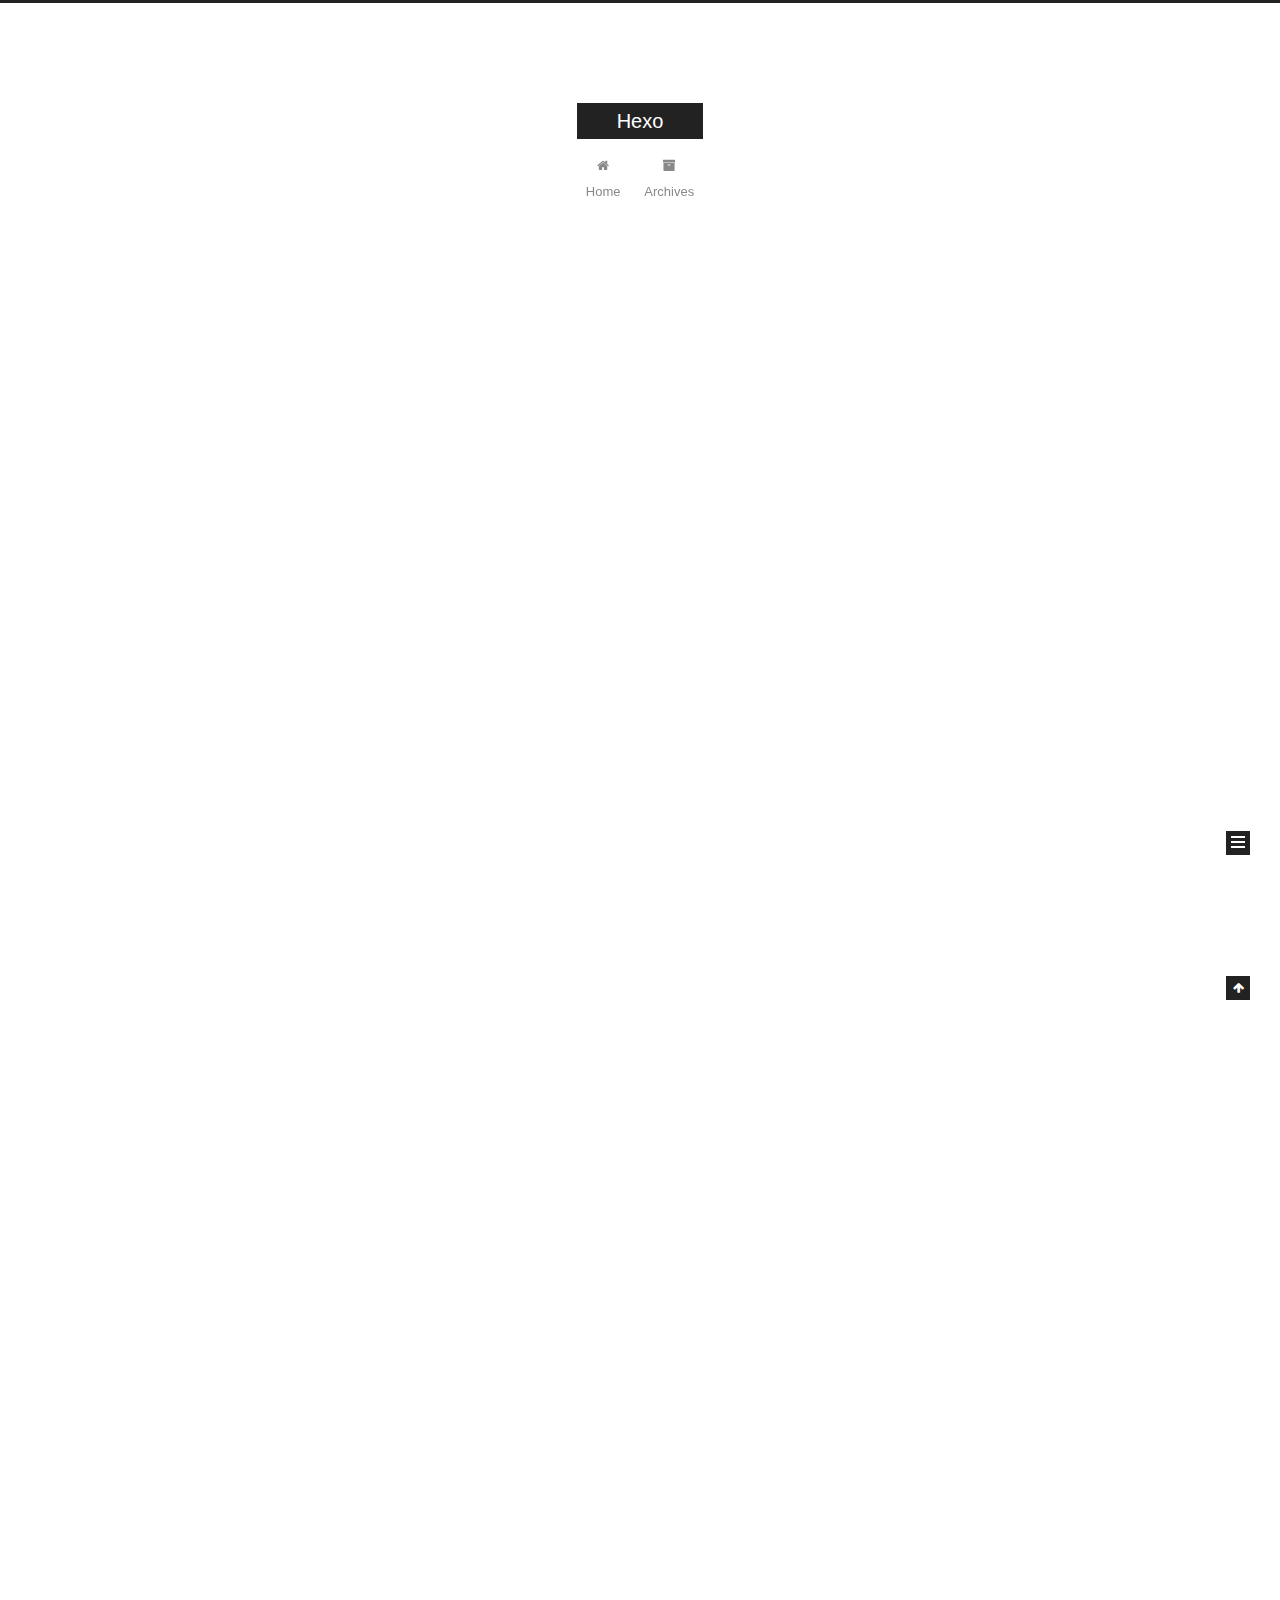
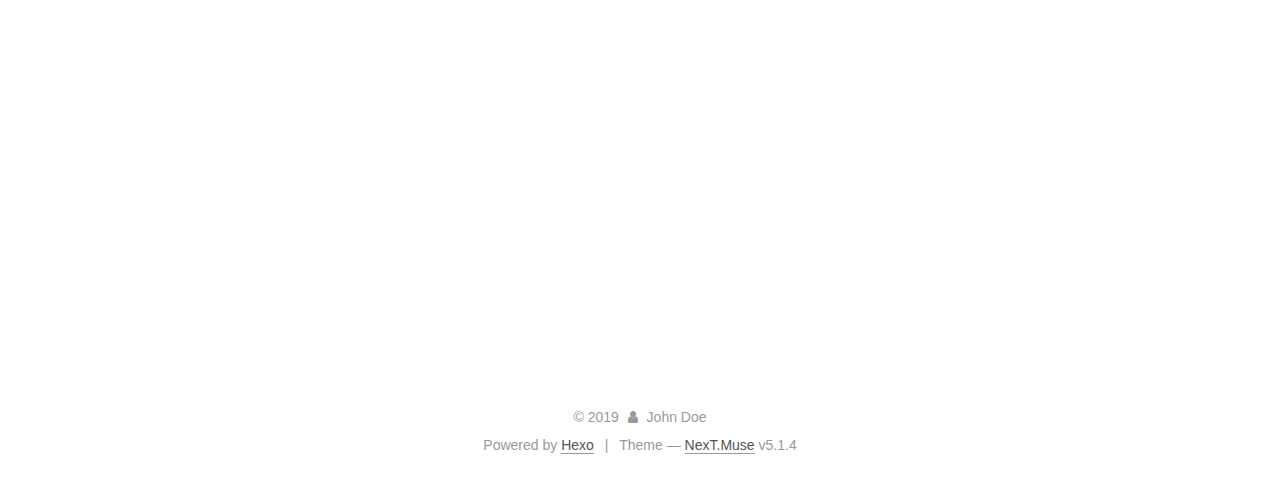
==== commit c7cd5d87: "Site updated: 2019-03-16 00:18:30" ====
--- a/index.html
+++ b/index.html
@@ -300,7 +300,9 @@
       
         
           
-            
+            <p>#ap</p>
+<p>##ap</p>
+
           
         
       
--- a/css/main.css
+++ b/css/main.css
@@ -1822,7 +1822,7 @@
   width: 4px;
   height: 4px;
   border-radius: 50%;
-  background: #cfff0e;
+  background: #54bdcf;
 }
 .links-of-blogroll {
   font-size: 13px;
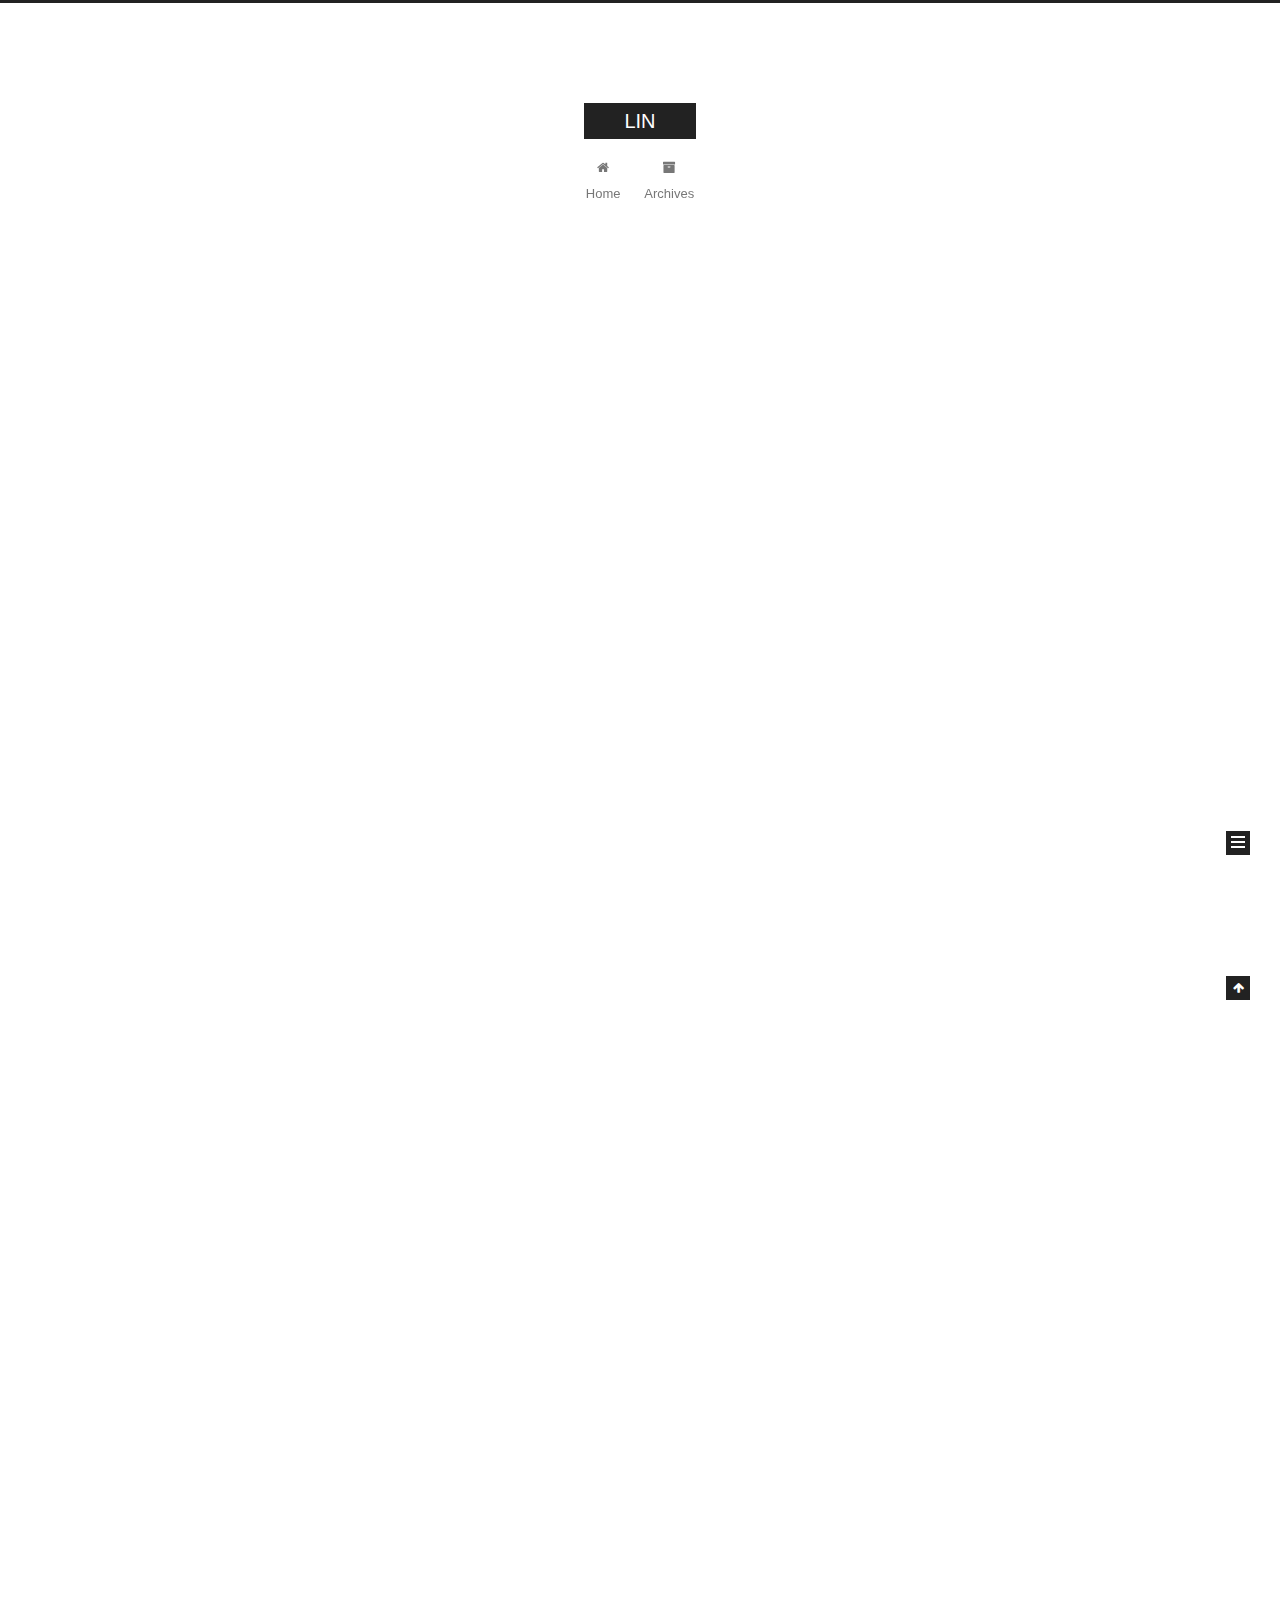
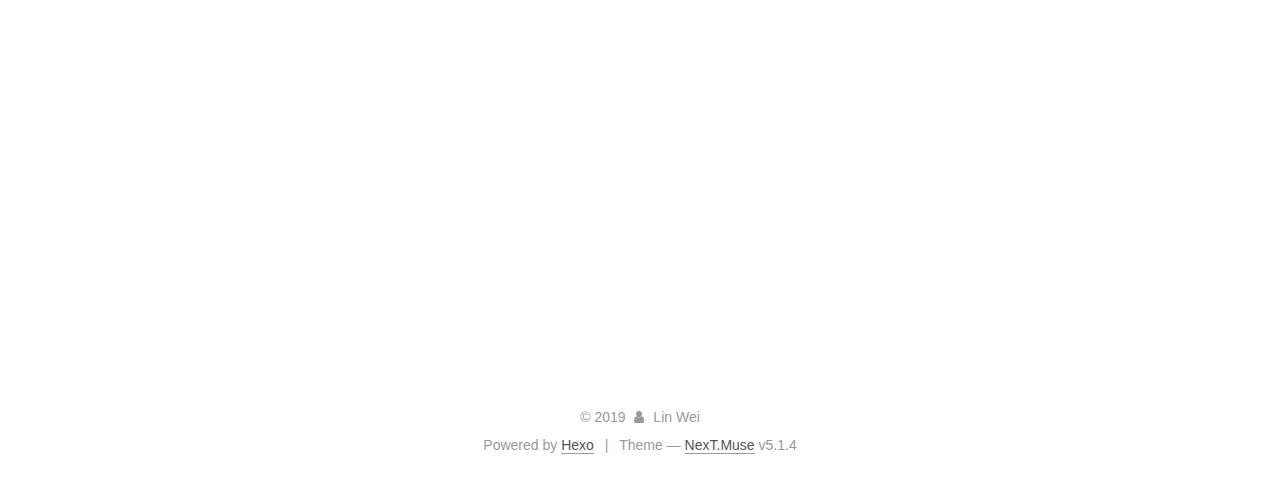
==== commit 5b926f14: "Site updated: 2019-03-16 00:22:43" ====
--- a/index.html
+++ b/index.html
@@ -80,12 +80,12 @@
 
 
 <meta property="og:type" content="website">
-<meta property="og:title" content="Hexo">
+<meta property="og:title" content="LIN">
 <meta property="og:url" content="http://yoursite.com/index.html">
-<meta property="og:site_name" content="Hexo">
+<meta property="og:site_name" content="LIN">
 <meta property="og:locale" content="default">
 <meta name="twitter:card" content="summary">
-<meta name="twitter:title" content="Hexo">
+<meta name="twitter:title" content="LIN">
 
 
 
@@ -121,7 +121,7 @@
 
 
 
-  <title>Hexo</title>
+  <title>LIN</title>
   
 
 
@@ -152,7 +152,7 @@
     <div class="custom-logo-site-title">
       <a href="/" class="brand" rel="start">
         <span class="logo-line-before"><i></i></span>
-        <span class="site-title">Hexo</span>
+        <span class="site-title">LIN</span>
         <span class="logo-line-after"><i></i></span>
       </a>
     </div>
@@ -232,13 +232,13 @@
     <link itemprop="mainEntityOfPage" href="http://yoursite.com/2019/03/16/ap/">
 
     <span hidden itemprop="author" itemscope itemtype="http://schema.org/Person">
-      <meta itemprop="name" content="John Doe">
+      <meta itemprop="name" content="Lin Wei">
       <meta itemprop="description" content>
       <meta itemprop="image" content="/images/avatar.gif">
     </span>
 
     <span hidden itemprop="publisher" itemscope itemtype="http://schema.org/Organization">
-      <meta itemprop="name" content="Hexo">
+      <meta itemprop="name" content="LIN">
     </span>
 
     
@@ -353,13 +353,13 @@
     <link itemprop="mainEntityOfPage" href="http://yoursite.com/2019/03/16/你好/">
 
     <span hidden itemprop="author" itemscope itemtype="http://schema.org/Person">
-      <meta itemprop="name" content="John Doe">
+      <meta itemprop="name" content="Lin Wei">
       <meta itemprop="description" content>
       <meta itemprop="image" content="/images/avatar.gif">
     </span>
 
     <span hidden itemprop="publisher" itemscope itemtype="http://schema.org/Organization">
-      <meta itemprop="name" content="Hexo">
+      <meta itemprop="name" content="LIN">
     </span>
 
     
@@ -474,13 +474,13 @@
     <link itemprop="mainEntityOfPage" href="http://yoursite.com/2019/03/15/hello-world/">
 
     <span hidden itemprop="author" itemscope itemtype="http://schema.org/Person">
-      <meta itemprop="name" content="John Doe">
+      <meta itemprop="name" content="Lin Wei">
       <meta itemprop="description" content>
       <meta itemprop="image" content="/images/avatar.gif">
     </span>
 
     <span hidden itemprop="publisher" itemscope itemtype="http://schema.org/Organization">
-      <meta itemprop="name" content="Hexo">
+      <meta itemprop="name" content="LIN">
     </span>
 
     
@@ -621,7 +621,7 @@
         <div class="site-overview">
           <div class="site-author motion-element" itemprop="author" itemscope itemtype="http://schema.org/Person">
             
-              <p class="site-author-name" itemprop="name">John Doe</p>
+              <p class="site-author-name" itemprop="name">Lin Wei</p>
               <p class="site-description motion-element" itemprop="description"></p>
           </div>
 
@@ -677,7 +677,7 @@
   <span class="with-love">
     <i class="fa fa-user"></i>
   </span>
-  <span class="author" itemprop="copyrightHolder">John Doe</span>
+  <span class="author" itemprop="copyrightHolder">Lin Wei</span>
 
   
 </div>
--- a/css/main.css
+++ b/css/main.css
@@ -1822,7 +1822,7 @@
   width: 4px;
   height: 4px;
   border-radius: 50%;
-  background: #54bdcf;
+  background: #5bffbb;
 }
 .links-of-blogroll {
   font-size: 13px;
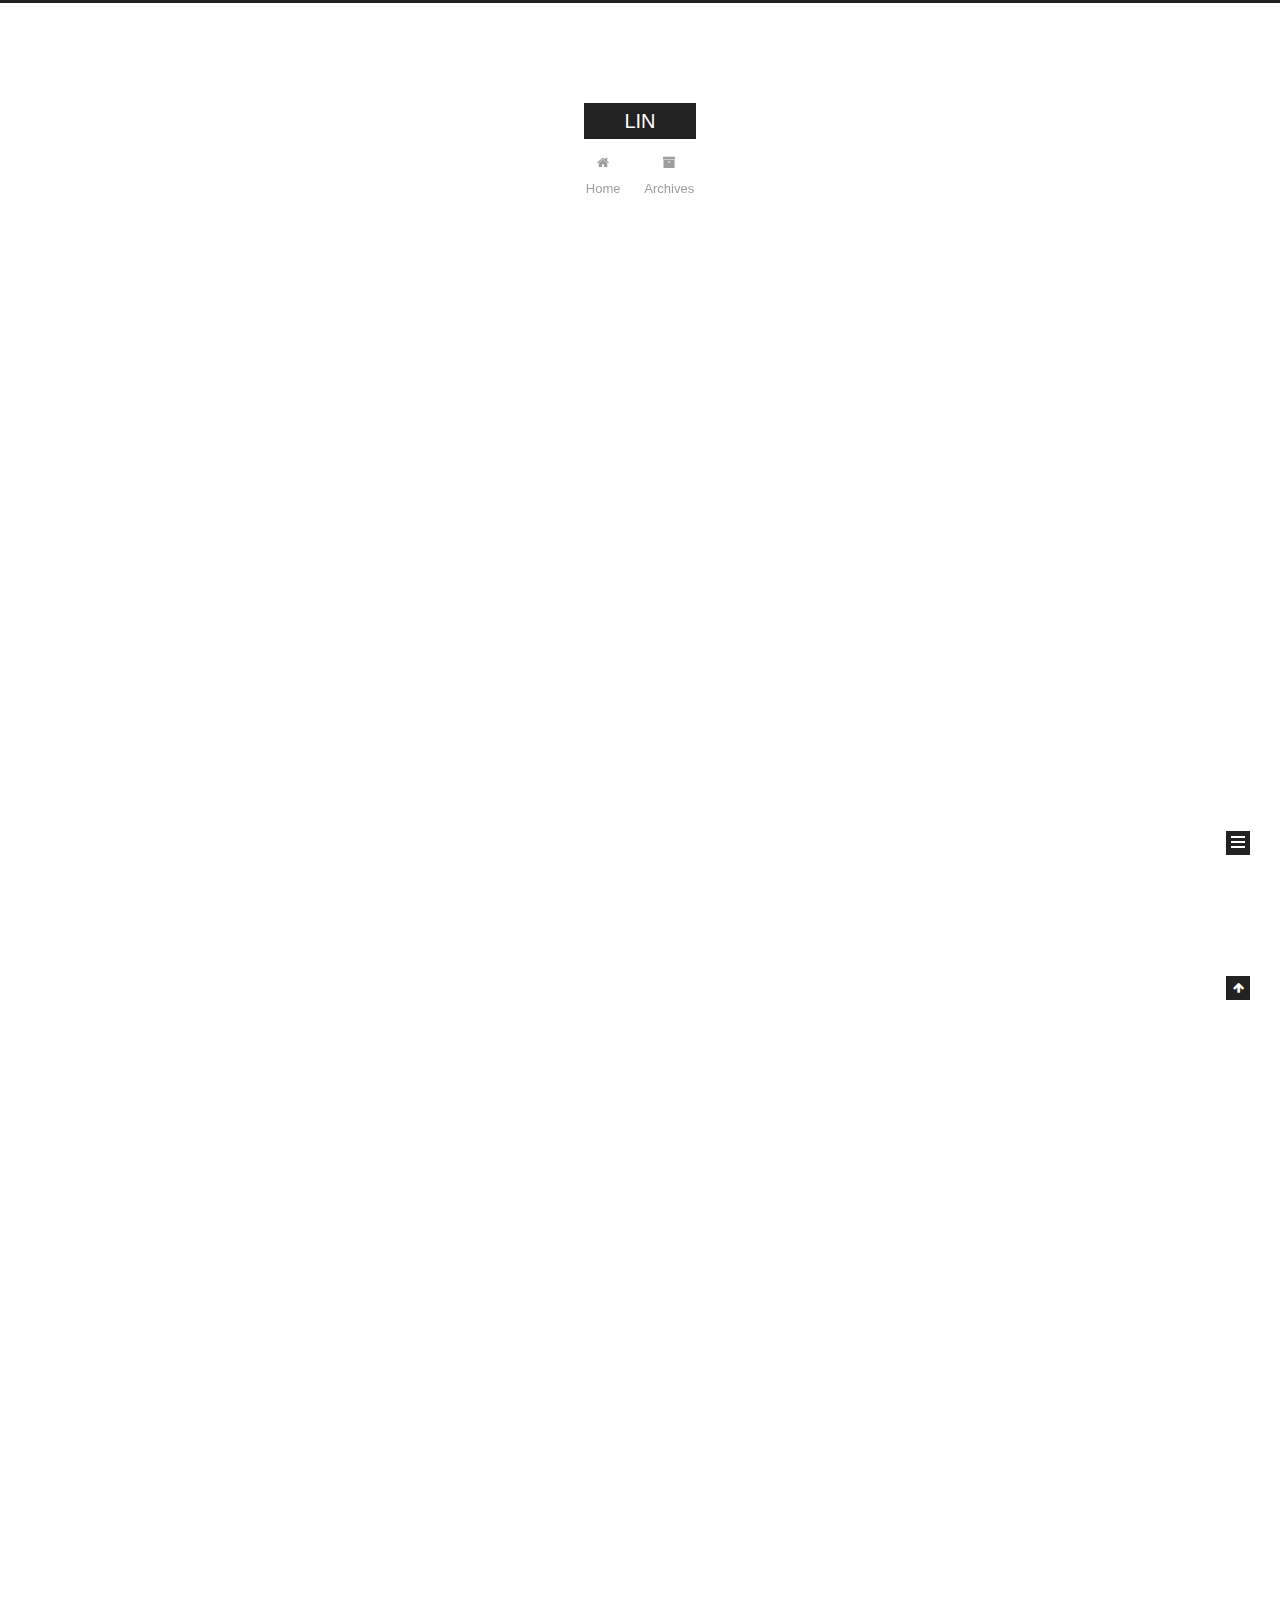
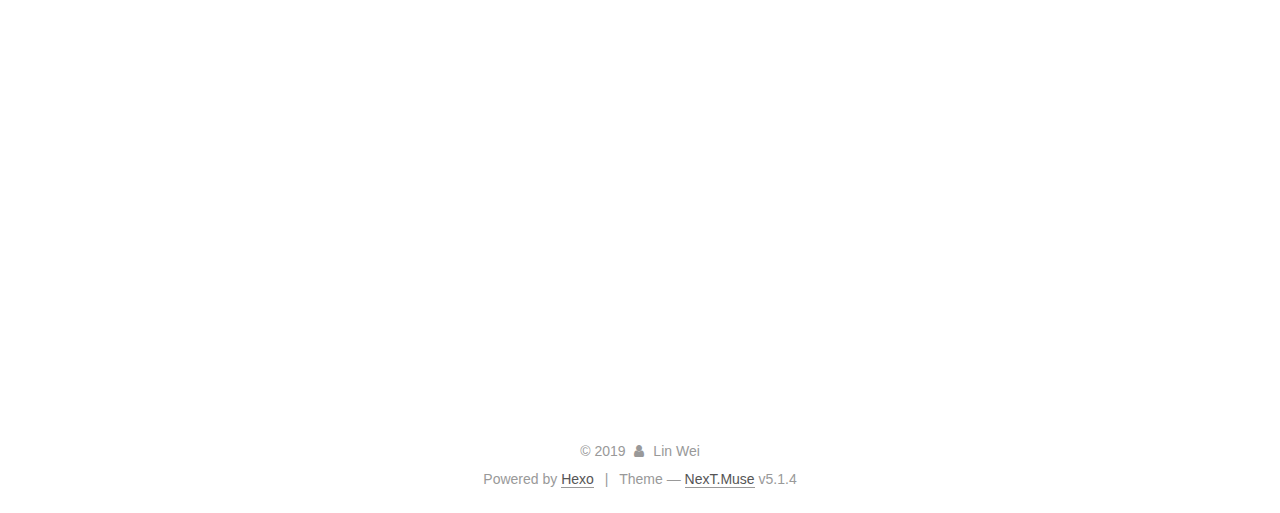
==== commit 746578b3: "Site updated: 2019-03-16 00:28:50" ====
--- a/index.html
+++ b/index.html
@@ -300,9 +300,7 @@
       
         
           
-            <p>#ap</p>
-<p>##ap</p>
-
+            <h1 id="ap"><a href="#ap" class="headerlink" title="ap"></a>ap</h1><h2 id="ap-1"><a href="#ap-1" class="headerlink" title="ap"></a>ap</h2>
           
         
       
@@ -421,9 +419,7 @@
       
         
           
-            <p>#你好</p>
-<p>##你好</p>
-
+            <h1 id="你好"><a href="#你好" class="headerlink" title="你好"></a>你好</h1><h2 id="你好-1"><a href="#你好-1" class="headerlink" title="你好"></a>你好</h2>
           
         
       
--- a/css/main.css
+++ b/css/main.css
@@ -1822,7 +1822,7 @@
   width: 4px;
   height: 4px;
   border-radius: 50%;
-  background: #5bffbb;
+  background: #5ba4ff;
 }
 .links-of-blogroll {
   font-size: 13px;
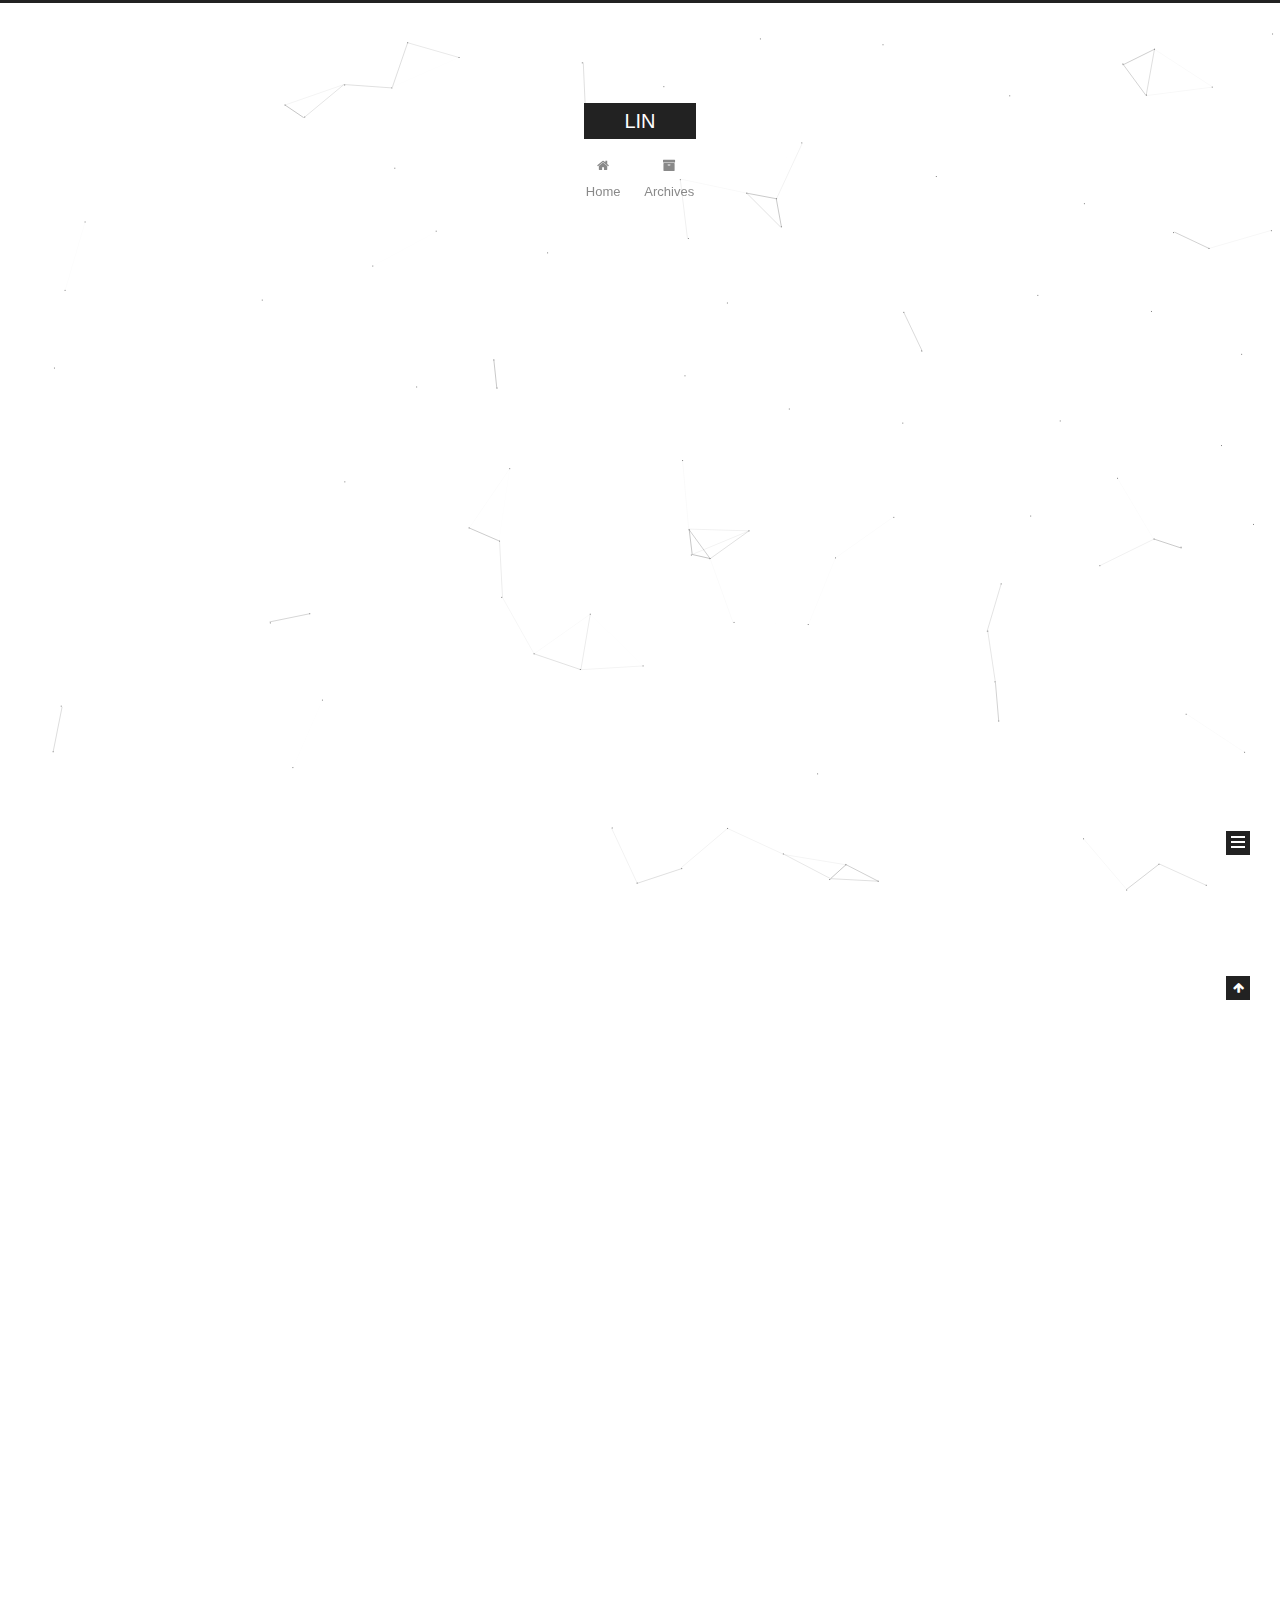
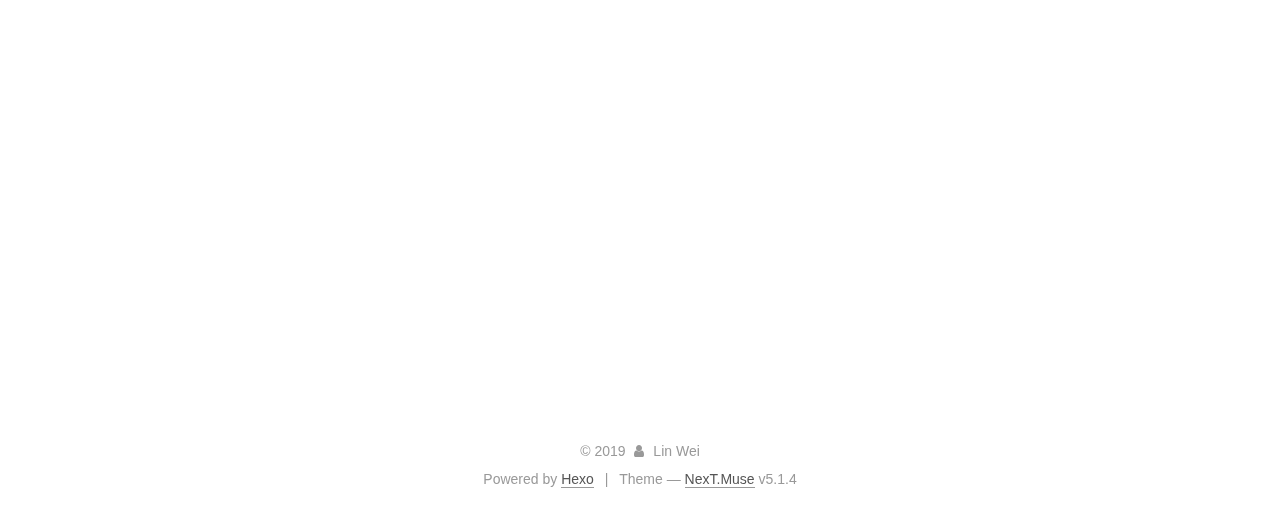
==== commit ff411635: "Site updated: 2019-03-16 12:19:42" ====
--- a/index.html
+++ b/index.html
@@ -734,6 +734,8 @@
   
 
 
+  
+
 
 
 
@@ -772,6 +774,11 @@
   
   
     <script type="text/javascript" src="/lib/fancybox/source/jquery.fancybox.pack.js?v=2.1.5"></script>
+  
+
+  
+  
+    <script type="text/javascript" src="/lib/canvas-nest/canvas-nest.min.js"></script>
   
 
 
--- a/css/main.css
+++ b/css/main.css
@@ -1822,7 +1822,7 @@
   width: 4px;
   height: 4px;
   border-radius: 50%;
-  background: #5ba4ff;
+  background: #52ff4f;
 }
 .links-of-blogroll {
   font-size: 13px;
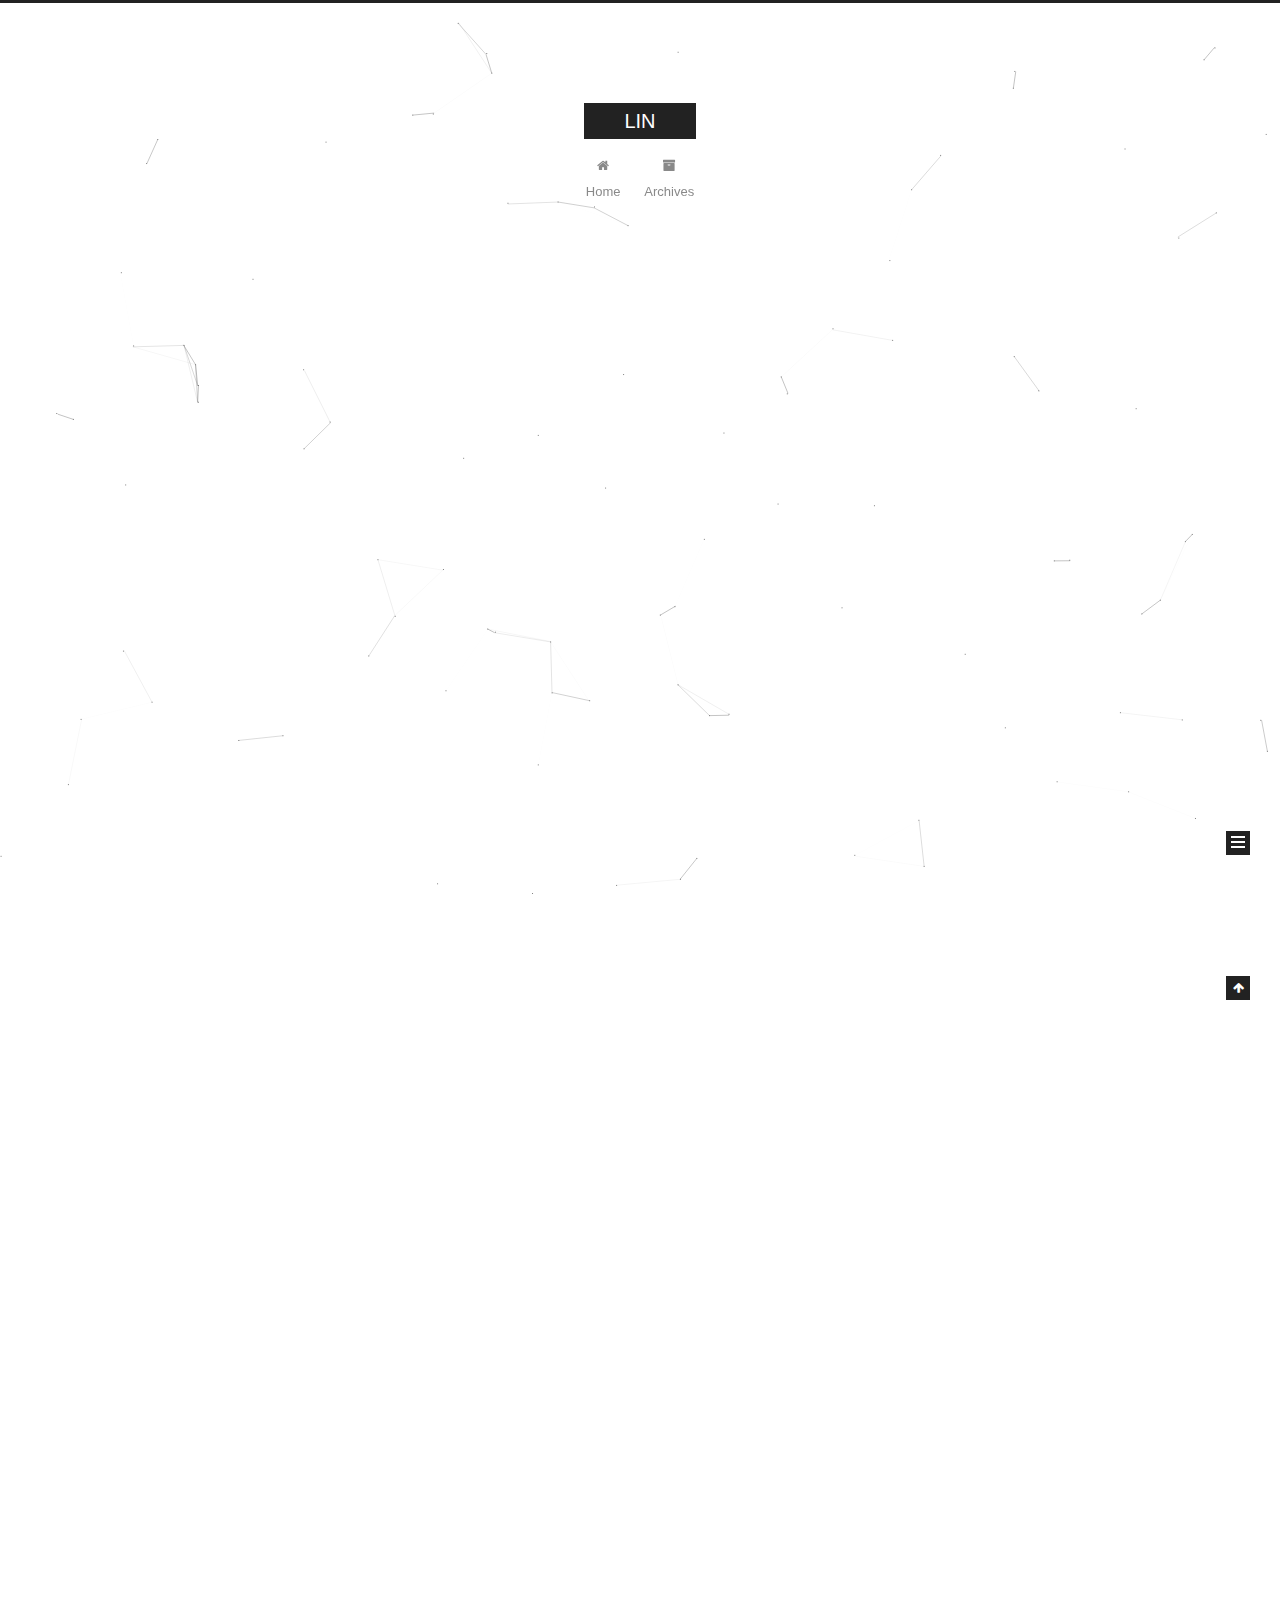
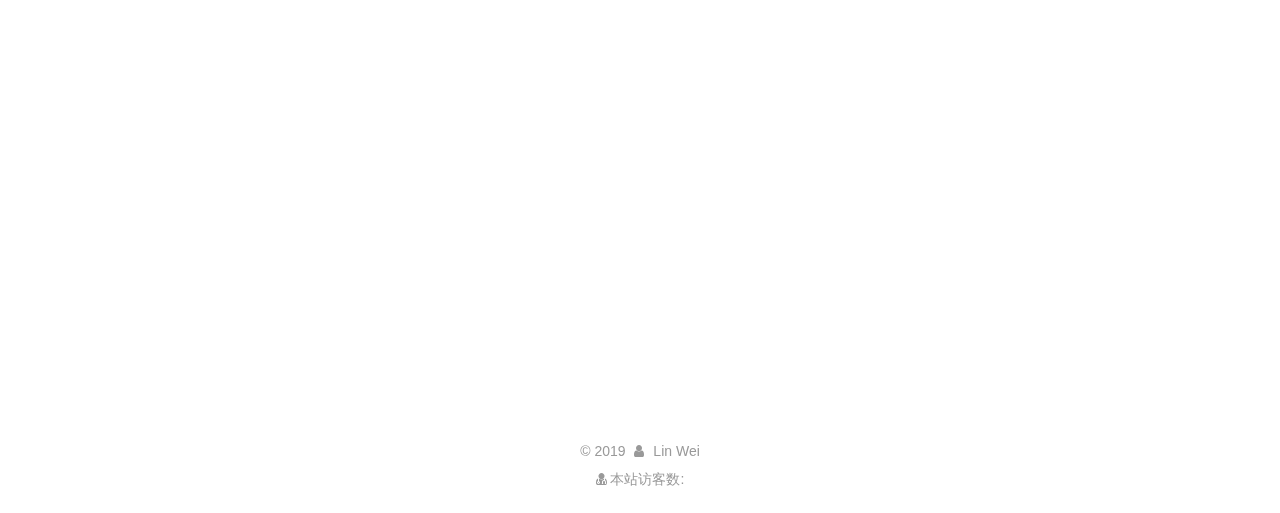
==== commit dc08ff54: "Site updated: 2019-03-16 12:42:48" ====
--- a/index.html
+++ b/index.html
@@ -669,7 +669,8 @@
 
     <footer id="footer" class="footer">
       <div class="footer-inner">
-        <div class="copyright">&copy; <span itemprop="copyrightYear">2019</span>
+        <script async src="https://busuanzi.ibruce.info/busuanzi/2.3/busuanzi.pure.mini.js"></script>
+<div class="copyright">&copy; <span itemprop="copyrightYear">2019</span>
   <span class="with-love">
     <i class="fa fa-user"></i>
   </span>
@@ -679,15 +680,11 @@
 </div>
 
 
-  <div class="powered-by">Powered by <a class="theme-link" target="_blank" href="https://hexo.io">Hexo</a></div>
-
-
-
-  <span class="post-meta-divider">|</span>
-
-
-
-  <div class="theme-info">Theme &mdash; <a class="theme-link" target="_blank" href="https://github.com/iissnan/hexo-theme-next">NexT.Muse</a> v5.1.4</div>
+  <div class="powered-by">
+  <i class="fa fa-user-md"></i><span id="busuanzi_container_site_uv">
+    本站访客数:<span id="busuanzi_value_site_uv"></span>
+  </span>
+  </div>
 
 
 
--- a/css/main.css
+++ b/css/main.css
@@ -1822,7 +1822,7 @@
   width: 4px;
   height: 4px;
   border-radius: 50%;
-  background: #52ff4f;
+  background: #ff6c5e;
 }
 .links-of-blogroll {
   font-size: 13px;
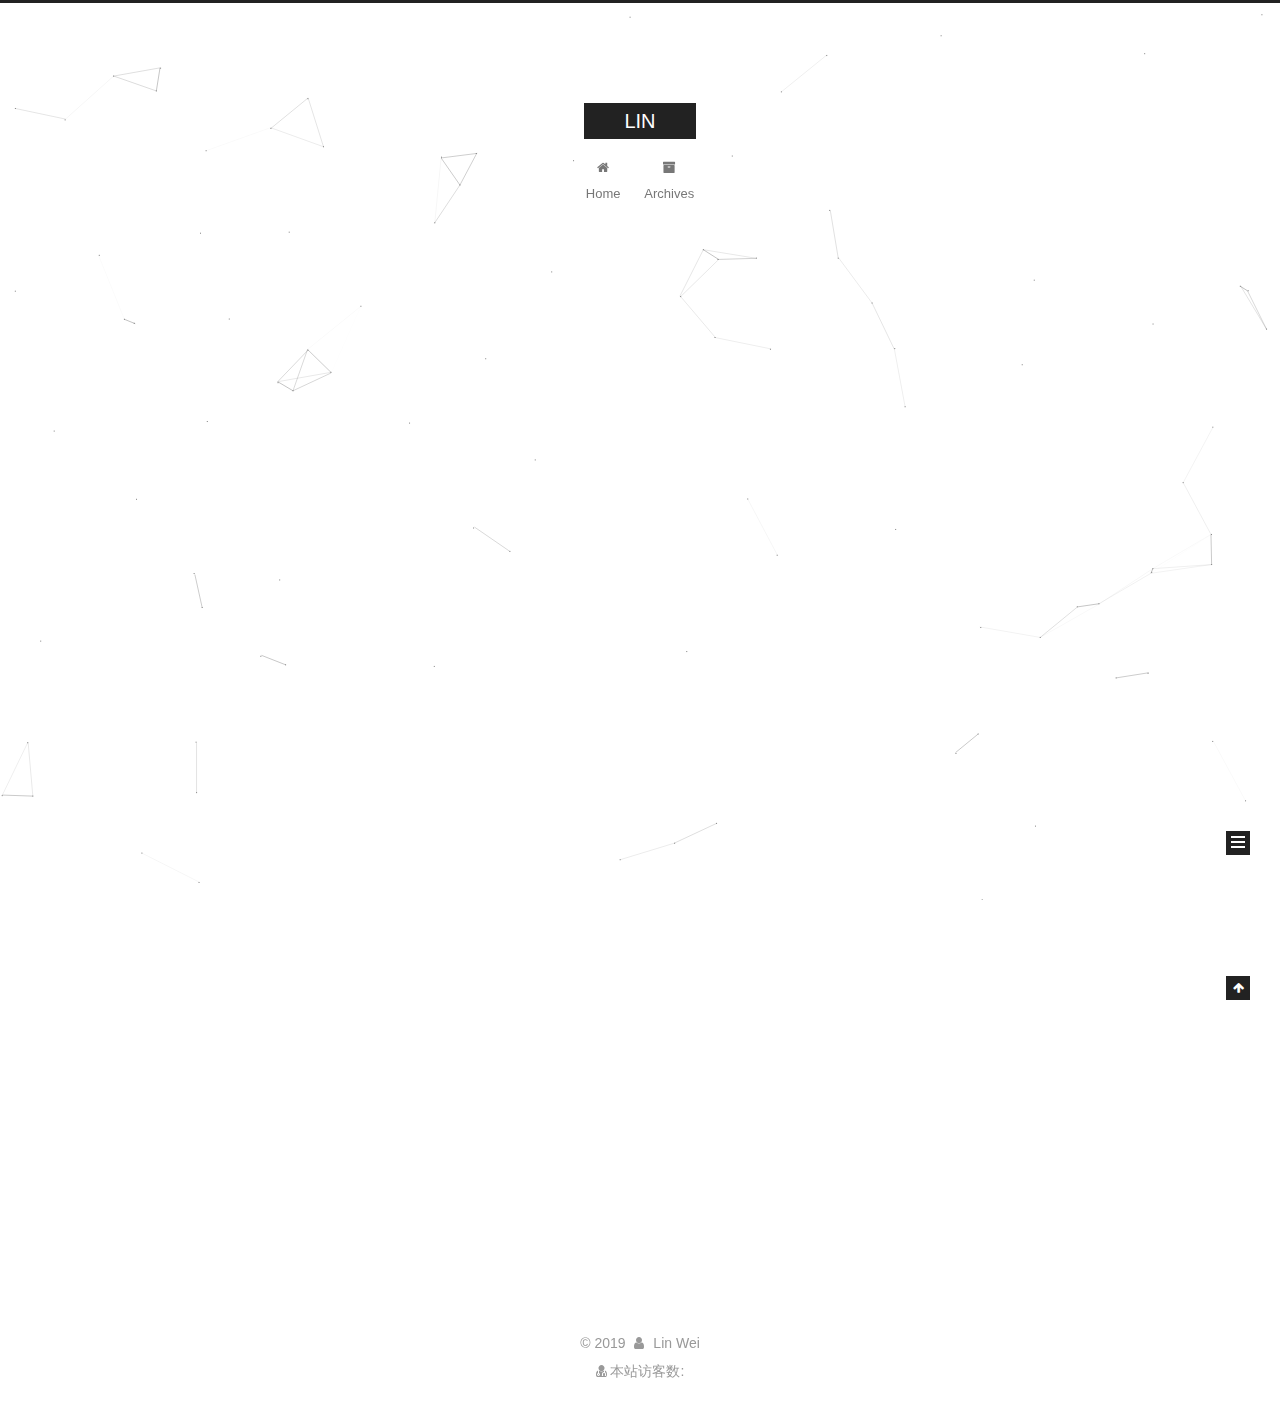
==== commit 7778a6db: "Site updated: 2019-03-17 21:26:19" ====
--- a/index.html
+++ b/index.html
@@ -229,244 +229,6 @@
   
   
   <div class="post-block">
-    <link itemprop="mainEntityOfPage" href="http://yoursite.com/2019/03/16/ap/">
-
-    <span hidden itemprop="author" itemscope itemtype="http://schema.org/Person">
-      <meta itemprop="name" content="Lin Wei">
-      <meta itemprop="description" content>
-      <meta itemprop="image" content="/images/avatar.gif">
-    </span>
-
-    <span hidden itemprop="publisher" itemscope itemtype="http://schema.org/Organization">
-      <meta itemprop="name" content="LIN">
-    </span>
-
-    
-      <header class="post-header">
-
-        
-        
-          <h1 class="post-title" itemprop="name headline">
-                
-                <a class="post-title-link" href="/2019/03/16/ap/" itemprop="url">ap</a></h1>
-        
-
-        <div class="post-meta">
-          <span class="post-time">
-            
-              <span class="post-meta-item-icon">
-                <i class="fa fa-calendar-o"></i>
-              </span>
-              
-                <span class="post-meta-item-text">Posted on</span>
-              
-              <time title="Post created" itemprop="dateCreated datePublished" datetime="2019-03-16T00:16:54+08:00">
-                2019-03-16
-              </time>
-            
-
-            
-
-            
-          </span>
-
-          
-
-          
-            
-          
-
-          
-          
-
-          
-
-          
-
-          
-
-        </div>
-      </header>
-    
-
-    
-    
-    
-    <div class="post-body" itemprop="articleBody">
-
-      
-      
-
-      
-        
-          
-            <h1 id="ap"><a href="#ap" class="headerlink" title="ap"></a>ap</h1><h2 id="ap-1"><a href="#ap-1" class="headerlink" title="ap"></a>ap</h2>
-          
-        
-      
-    </div>
-    
-    
-    
-
-    
-
-    
-
-    
-
-    <footer class="post-footer">
-      
-
-      
-
-      
-
-      
-      
-        <div class="post-eof"></div>
-      
-    </footer>
-  </div>
-  
-  
-  
-  </article>
-
-
-    
-      
-
-  
-
-  
-  
-  
-
-  <article class="post post-type-normal" itemscope itemtype="http://schema.org/Article">
-  
-  
-  
-  <div class="post-block">
-    <link itemprop="mainEntityOfPage" href="http://yoursite.com/2019/03/16/你好/">
-
-    <span hidden itemprop="author" itemscope itemtype="http://schema.org/Person">
-      <meta itemprop="name" content="Lin Wei">
-      <meta itemprop="description" content>
-      <meta itemprop="image" content="/images/avatar.gif">
-    </span>
-
-    <span hidden itemprop="publisher" itemscope itemtype="http://schema.org/Organization">
-      <meta itemprop="name" content="LIN">
-    </span>
-
-    
-      <header class="post-header">
-
-        
-        
-          <h1 class="post-title" itemprop="name headline">
-                
-                <a class="post-title-link" href="/2019/03/16/你好/" itemprop="url">Untitled</a></h1>
-        
-
-        <div class="post-meta">
-          <span class="post-time">
-            
-              <span class="post-meta-item-icon">
-                <i class="fa fa-calendar-o"></i>
-              </span>
-              
-                <span class="post-meta-item-text">Posted on</span>
-              
-              <time title="Post created" itemprop="dateCreated datePublished" datetime="2019-03-16T00:08:29+08:00">
-                2019-03-16
-              </time>
-            
-
-            
-
-            
-          </span>
-
-          
-
-          
-            
-          
-
-          
-          
-
-          
-
-          
-
-          
-
-        </div>
-      </header>
-    
-
-    
-    
-    
-    <div class="post-body" itemprop="articleBody">
-
-      
-      
-
-      
-        
-          
-            <h1 id="你好"><a href="#你好" class="headerlink" title="你好"></a>你好</h1><h2 id="你好-1"><a href="#你好-1" class="headerlink" title="你好"></a>你好</h2>
-          
-        
-      
-    </div>
-    
-    
-    
-
-    
-
-    
-
-    
-
-    <footer class="post-footer">
-      
-
-      
-
-      
-
-      
-      
-        <div class="post-eof"></div>
-      
-    </footer>
-  </div>
-  
-  
-  
-  </article>
-
-
-    
-      
-
-  
-
-  
-  
-  
-
-  <article class="post post-type-normal" itemscope itemtype="http://schema.org/Article">
-  
-  
-  
-  <div class="post-block">
     <link itemprop="mainEntityOfPage" href="http://yoursite.com/2019/03/15/hello-world/">
 
     <span hidden itemprop="author" itemscope itemtype="http://schema.org/Person">
@@ -628,7 +390,7 @@
               
                 <a href="/archives/">
               
-                  <span class="site-state-item-count">3</span>
+                  <span class="site-state-item-count">1</span>
                   <span class="site-state-item-name">posts</span>
                 </a>
               </div>
--- a/css/main.css
+++ b/css/main.css
@@ -1822,7 +1822,7 @@
   width: 4px;
   height: 4px;
   border-radius: 50%;
-  background: #ff6c5e;
+  background: #11ff8c;
 }
 .links-of-blogroll {
   font-size: 13px;
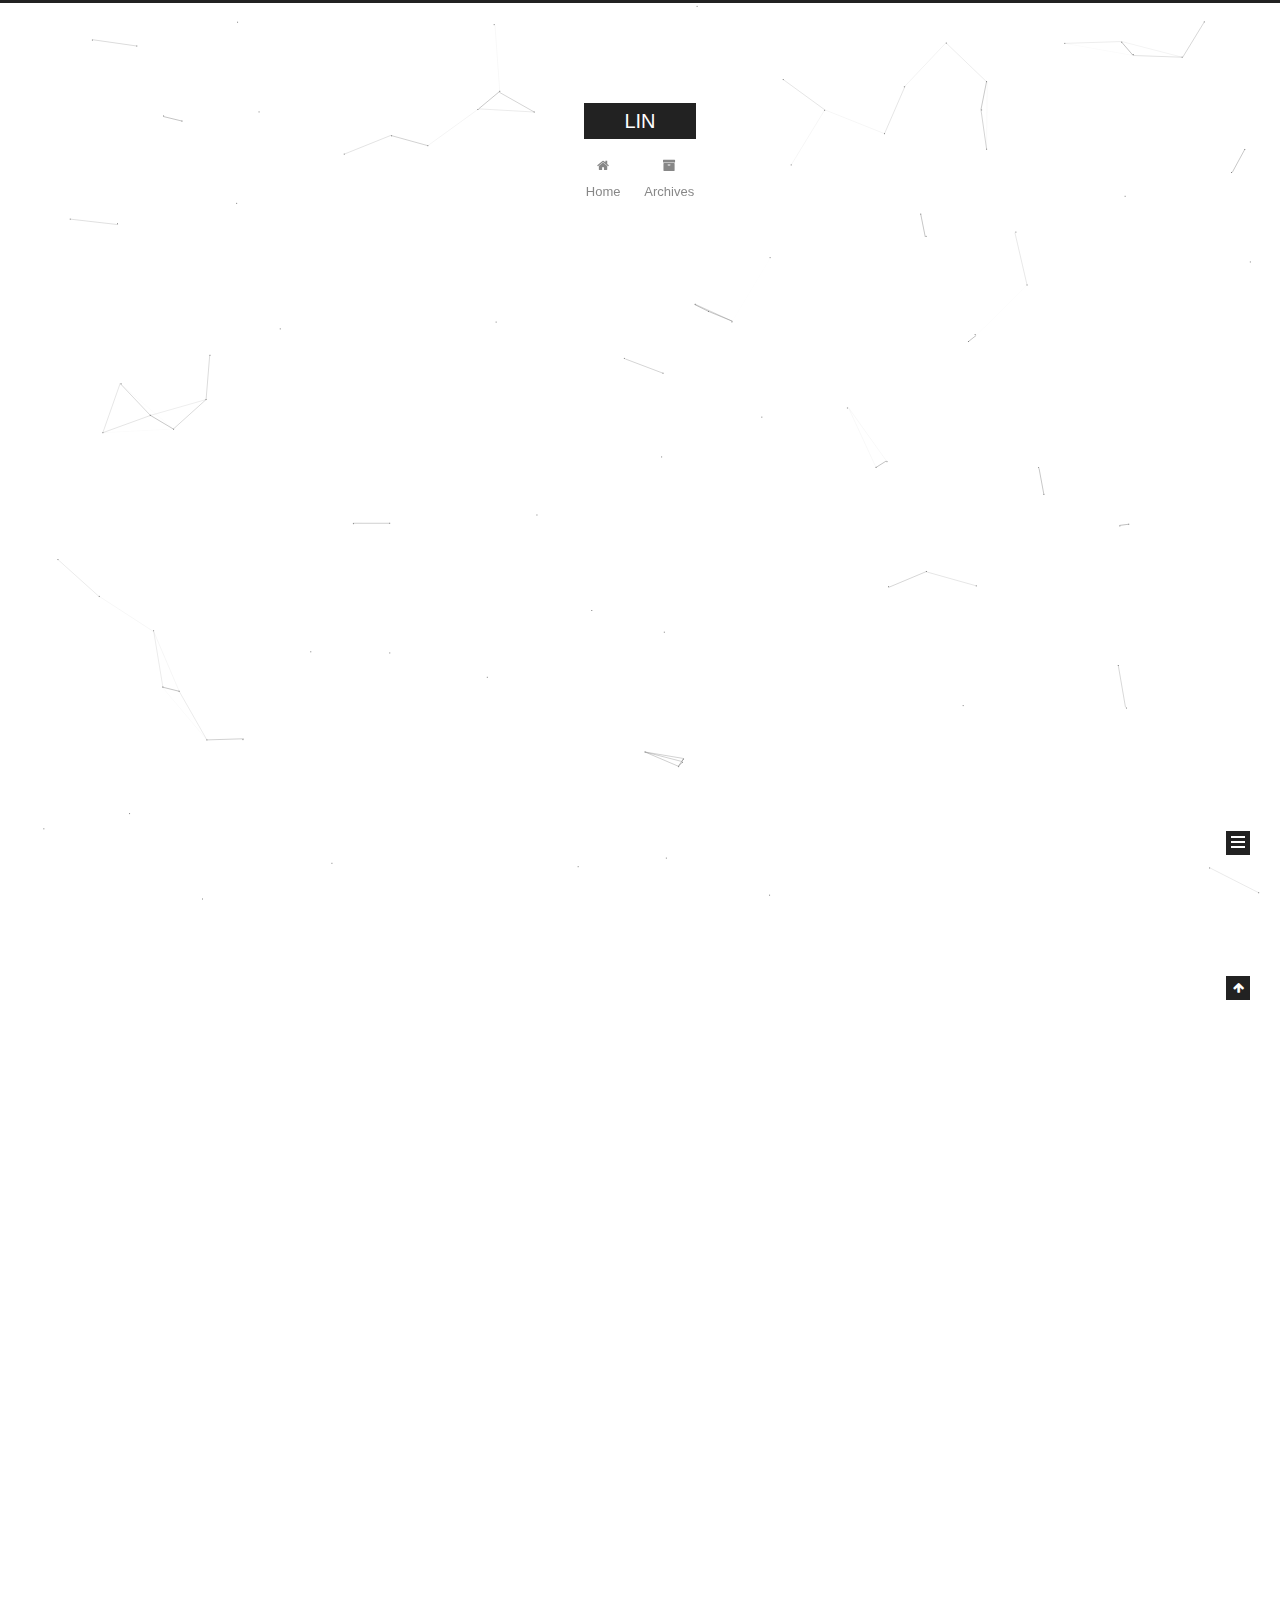
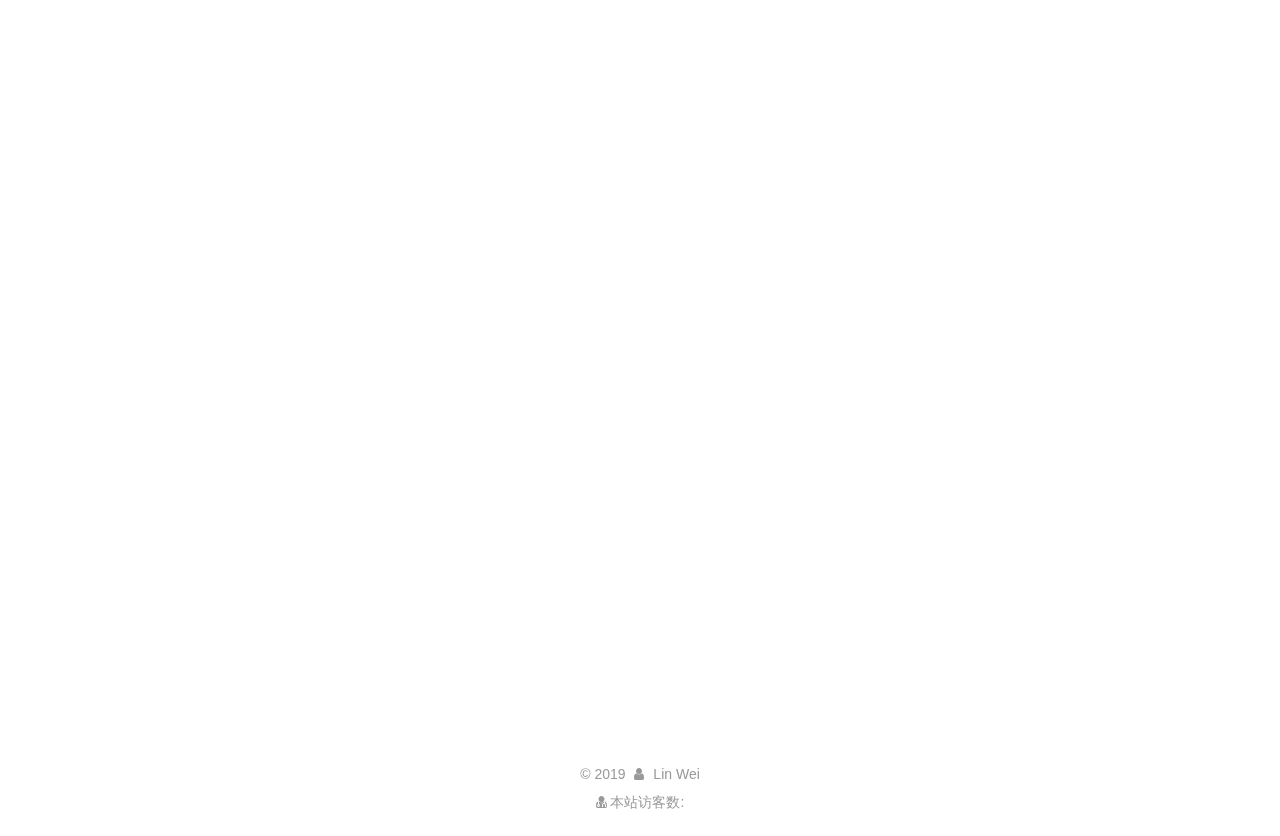
==== commit f6b84447: "Site updated: 2019-08-21 23:41:40" ====
--- a/index.html
+++ b/index.html
@@ -229,6 +229,131 @@
   
   
   <div class="post-block">
+    <link itemprop="mainEntityOfPage" href="http://yoursite.com/2019/08/21/如何连接数据库/">
+
+    <span hidden itemprop="author" itemscope itemtype="http://schema.org/Person">
+      <meta itemprop="name" content="Lin Wei">
+      <meta itemprop="description" content>
+      <meta itemprop="image" content="/images/avatar.gif">
+    </span>
+
+    <span hidden itemprop="publisher" itemscope itemtype="http://schema.org/Organization">
+      <meta itemprop="name" content="LIN">
+    </span>
+
+    
+      <header class="post-header">
+
+        
+        
+          <h1 class="post-title" itemprop="name headline">
+                
+                <a class="post-title-link" href="/2019/08/21/如何连接数据库/" itemprop="url">如何连接数据库</a></h1>
+        
+
+        <div class="post-meta">
+          <span class="post-time">
+            
+              <span class="post-meta-item-icon">
+                <i class="fa fa-calendar-o"></i>
+              </span>
+              
+                <span class="post-meta-item-text">Posted on</span>
+              
+              <time title="Post created" itemprop="dateCreated datePublished" datetime="2019-08-21T23:40:46+08:00">
+                2019-08-21
+              </time>
+            
+
+            
+
+            
+          </span>
+
+          
+
+          
+            
+          
+
+          
+          
+
+          
+
+          
+
+          
+
+        </div>
+      </header>
+    
+
+    
+    
+    
+    <div class="post-body" itemprop="articleBody">
+
+      
+      
+
+      
+        
+          
+            <h3 id="1-注册驱动"><a href="#1-注册驱动" class="headerlink" title="1.注册驱动"></a>1.注册驱动</h3><figure class="highlight bash"><table><tr><td class="gutter"><pre><span class="line">1</span><br></pre></td><td class="code"><pre><span class="line">Class.forName(<span class="string">"com.mysql.jdbc.Driver"</span>);</span><br></pre></td></tr></table></figure>
+<h3 id="2-获取连接"><a href="#2-获取连接" class="headerlink" title="2.获取连接"></a>2.获取连接</h3><figure class="highlight bash"><table><tr><td class="gutter"><pre><span class="line">1</span><br></pre></td><td class="code"><pre><span class="line">Connection conn = DriverManager.getConnection(<span class="string">"jdbc:mysql://localhost:3306/student"</span>, <span class="string">"root"</span>,<span class="string">"root"</span>)</span><br></pre></td></tr></table></figure>
+<h3 id="3-获取操作数据库的预处理对象"><a href="#3-获取操作数据库的预处理对象" class="headerlink" title="3.获取操作数据库的预处理对象"></a>3.获取操作数据库的预处理对象</h3><figure class="highlight bash"><table><tr><td class="gutter"><pre><span class="line">1</span><br></pre></td><td class="code"><pre><span class="line">PreparedStatement pstm = conn.prepareStatement(<span class="string">"select *from account"</span>);</span><br></pre></td></tr></table></figure>
+<h3 id="4-执行SQL，得到结果集"><a href="#4-执行SQL，得到结果集" class="headerlink" title="4.执行SQL，得到结果集"></a>4.执行SQL，得到结果集</h3><figure class="highlight bash"><table><tr><td class="gutter"><pre><span class="line">1</span><br></pre></td><td class="code"><pre><span class="line">ResultSet rs = pstm.executeQuery();</span><br></pre></td></tr></table></figure>
+<h3 id="5-遍历结果集"><a href="#5-遍历结果集" class="headerlink" title="5.遍历结果集"></a>5.遍历结果集</h3><figure class="highlight bash"><table><tr><td class="gutter"><pre><span class="line">1</span><br><span class="line">2</span><br><span class="line">3</span><br></pre></td><td class="code"><pre><span class="line"><span class="keyword">while</span> (rs.next())&#123;</span><br><span class="line">   System.out.println(rs.getString(<span class="string">"name"</span>));</span><br><span class="line">&#125;</span><br></pre></td></tr></table></figure>
+<h3 id="6-释放资源"><a href="#6-释放资源" class="headerlink" title="6.释放资源"></a>6.释放资源</h3><figure class="highlight bash"><table><tr><td class="gutter"><pre><span class="line">1</span><br><span class="line">2</span><br><span class="line">3</span><br></pre></td><td class="code"><pre><span class="line">rs.close();</span><br><span class="line">pstm.close();</span><br><span class="line">conn.close();</span><br></pre></td></tr></table></figure>
+
+          
+        
+      
+    </div>
+    
+    
+    
+
+    
+
+    
+
+    
+
+    <footer class="post-footer">
+      
+
+      
+
+      
+
+      
+      
+        <div class="post-eof"></div>
+      
+    </footer>
+  </div>
+  
+  
+  
+  </article>
+
+
+    
+      
+
+  
+
+  
+  
+  
+
+  <article class="post post-type-normal" itemscope itemtype="http://schema.org/Article">
+  
+  
+  
+  <div class="post-block">
     <link itemprop="mainEntityOfPage" href="http://yoursite.com/2019/03/15/hello-world/">
 
     <span hidden itemprop="author" itemscope itemtype="http://schema.org/Person">
@@ -390,7 +515,7 @@
               
                 <a href="/archives/">
               
-                  <span class="site-state-item-count">1</span>
+                  <span class="site-state-item-count">2</span>
                   <span class="site-state-item-name">posts</span>
                 </a>
               </div>
--- a/css/main.css
+++ b/css/main.css
@@ -1822,7 +1822,7 @@
   width: 4px;
   height: 4px;
   border-radius: 50%;
-  background: #11ff8c;
+  background: #1cbd93;
 }
 .links-of-blogroll {
   font-size: 13px;
